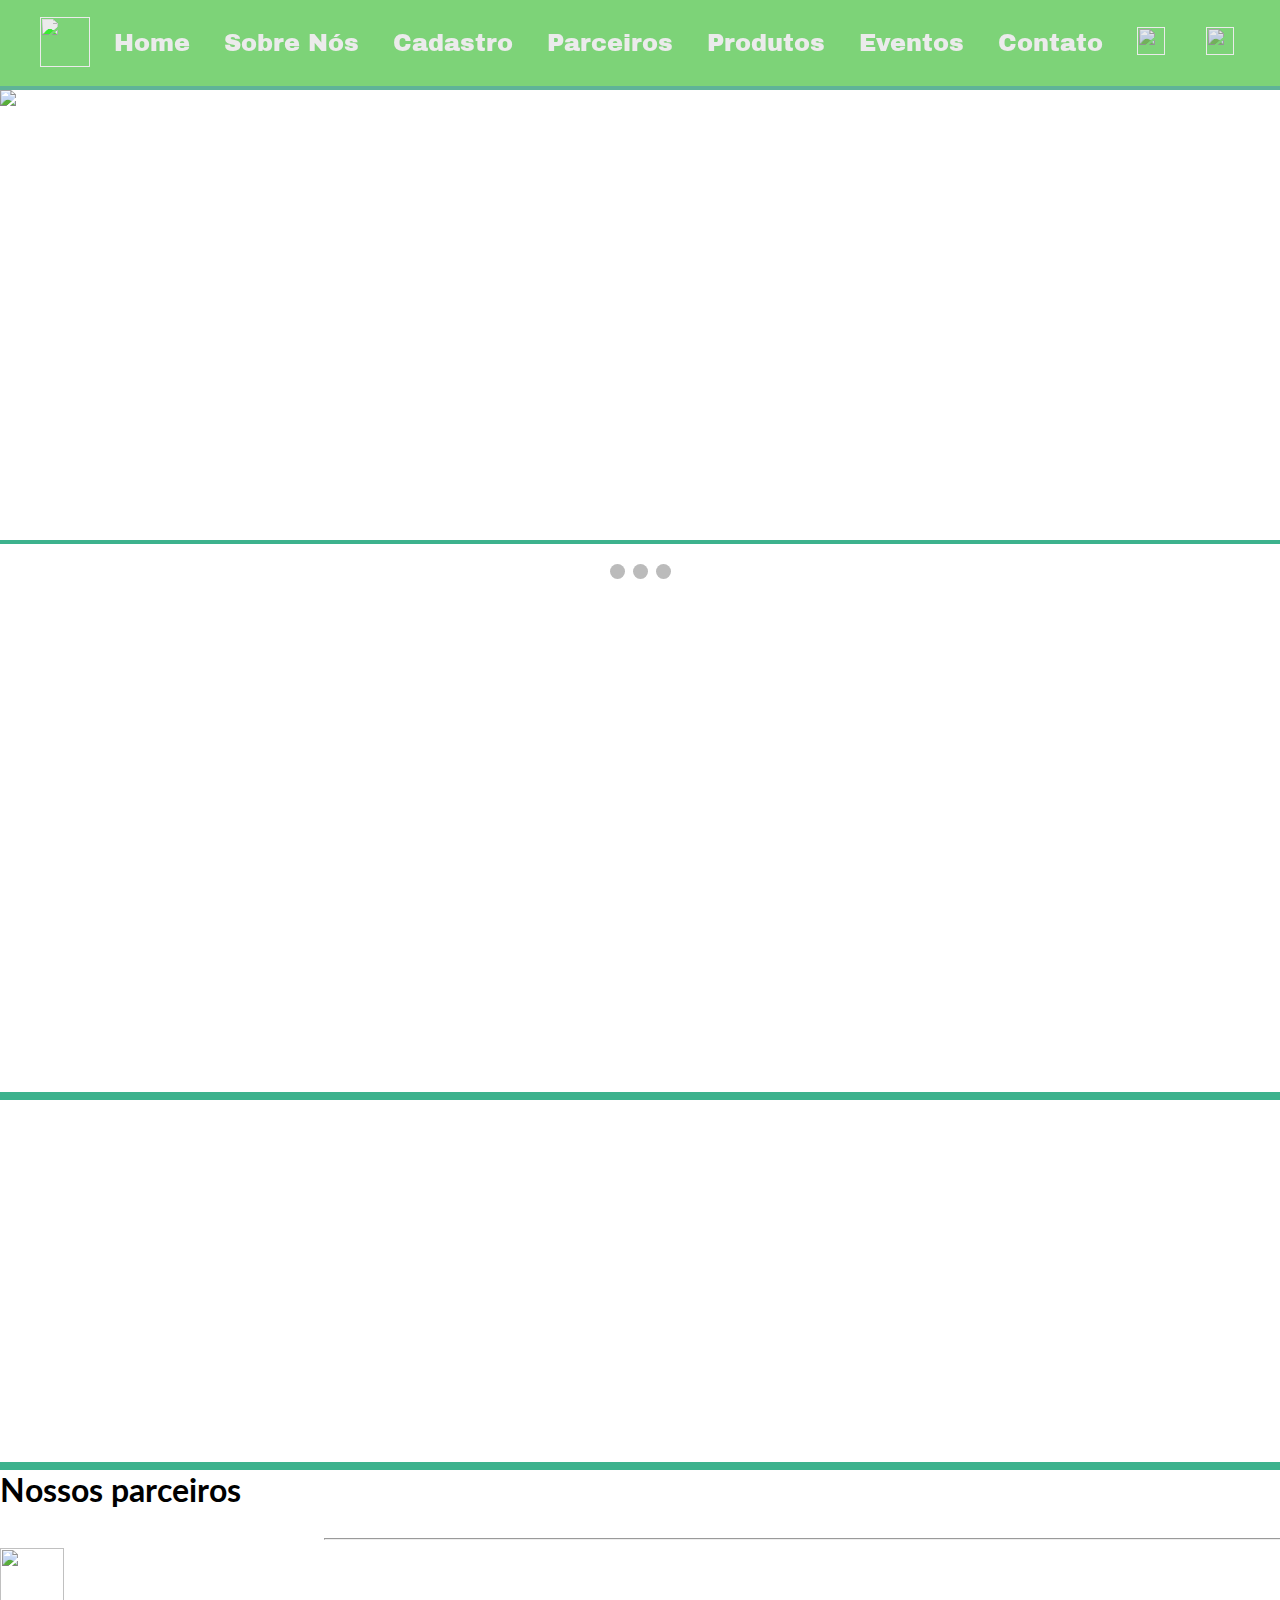
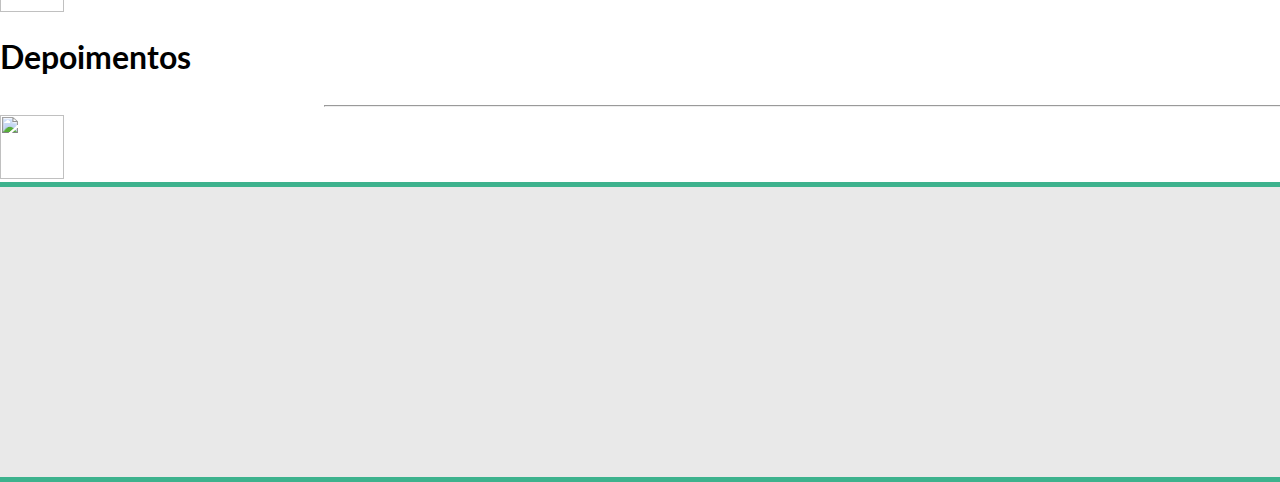
==== index.html @ c06edbe2 "pagina responsiva" ====
<!DOCTYPE html>
<html lang="pt-br">
<head>
    <meta charset="UTF-8">
    <meta name="viewport" content="width=device-width, initial-scale=1.0">
    <title>Pequenos Guerreiros</title>
    <link rel="preconnect" href="https://fonts.googleapis.com">
    <link rel="preconnect" href="https://fonts.gstatic.com" crossorigin>
    <link href="https://fonts.googleapis.com/css2?family=Archivo+Black&display=swap" rel="stylesheet">
    <link rel="stylesheet" href="style.css">
    <link rel="shortcut icon" href="https://www.pequenosguerreiros.org.br/wp/wp-content/uploads/2021/11/cropped-logo-32x32.png" type="image/x-icon">
    <link rel="preconnect" href="https://fonts.googleapis.com">
    <link rel="preconnect" href="https://fonts.gstatic.com" crossorigin>
    <link href="https://fonts.googleapis.com/css2?family=Lato:ital,wght@0,100;0,300;0,400;0,700;0,900;1,100;1,300;1,400;1,700;1,900&display=swap" rel="stylesheet">

  </head>

    <!-- Inicio da pagina -->

<body>
    <nav>
       <ul>
          <li class="animate"><img src="https://www.pequenosguerreiros.org.br/wp/wp-content/uploads/2021/11/cropped-logo-32x32.png" alt="" width="50px" height="50px" style="filter: contrast(3);"></li>
          <li class="animate"><a href="twitter.com">Home</a></li>
          <li class="animate"><a href="google.com">Sobre Nós</a></li>
          <li class="animate"><a href="youtube.com">Cadastro</a></li>  
          <li class="animate"><a href="twitter.com">Parceiros</a></li>
          <li class="animate"><a href="youtube.com">Produtos</a></li>  
          <li class="animate"><a href="twitter.com">Eventos</a></li>
          <li class="animate"><a href="google.com">Contato</a></li>
          <li class="animate"><a href=""><img src="https://png.pngtree.com/element_our/md/20180509/md_5af2d4cabfdf2.jpg" alt="" width="28px" height="28px"></a></li>
          <li class="animate"><a href=""><img src="https://png.pngtree.com/element_our/md/20180509/md_5af2d4cabfdf2.jpg" alt="" width="28px" height="28px"></a></li>
        </ul>
    </nav>
    
    <div class="slideshow-container">

        <!-- Full-width images with number and caption text -->
        <div class="mySlides fade">
          <img src="https://www.pequenosguerreiros.org.br/wp/wp-content/uploads/elementor/thumbs/Pequenos-Guerreiros-544-scaled-e1637173230849-pg7j02kjxdzsqv8o6cg7y6xn9svk7m0reyuo840esw.jpg" style="width:100%">
        </div>
      
        <div class="mySlides fade">
          <img src="https://www.pequenosguerreiros.org.br/wp/wp-content/uploads/elementor/thumbs/PEQUENOS-GUERREIROS-2-1-scaled-e1637173103689-pg7iwr71tfgdse22jeulnj23tv7y21uumk009yxer4.jpg" style="width:100%">
        </div>
      
        <div class="mySlides fade">
          <img src="https://www.pequenosguerreiros.org.br/wp/wp-content/uploads/elementor/thumbs/Pequenos-Guerreiros-9-scaled-e1637172892678-pg7ir8v3rdwvqo25pj4bjf3uhkdhxwzhjack0l3h80.jpg" style="width:100%">
        </div>
      
        <!-- Next and previous buttons -->
        <a class="prev" onclick="plusSlides(-1)">&#10094;</a>
        <a class="next" onclick="plusSlides(1)">&#10095;</a>

      </div>
      <br>
      
      <!-- The dots/circles -->
      <div style="text-align:center">
        <span class="dot" onclick="currentSlide(1)"></span>
        <span class="dot" onclick="currentSlide(2)"></span>
        <span class="dot" onclick="currentSlide(3)"></span>
      </div>

      <div class="container">

        <div class="item1 animate">
          <img src="https://www.pequenosguerreiros.org.br/wp/wp-content/uploads/elementor/thumbs/zyro-image-1-pfq1inclos3fdawx0a4psyihq6px1iy9tdx83juwx8.png">
        </div>

        <div class="item2 animate">
          <hr>
            <h1>Sobre nós</h1>
          <hr>
          <p>
            “Começamos em 2014 com 5 crianças em tratamento de quimioterapia, realizando passeios, visitas, aniversários e 
            outras atividades. Com isso, acreditamos que pequenos gestos de gentileza podem mudar a vida de alguém, nosso combustível 
            é a alegria de nossos pequenos! 
          </p>
          <p>
            Hoje, atendemos mais de 80 crianças de Uberlândia e região, entre tratamento de quimioterapia, 
            diagnóstico de doenças raras e cuidados paliativos.“
          </p>
          <p class="titulo">ADRIANA GUERRA – FUNDADORA DOS PEQUENOS GUERREIROS</p>
          <div class="container">
              <a class="botao" href="">Conheça Mais</a>
          </div>
        </div>
      </div>

      <div class="imgInfo">
        <div class="info1 animate">
          <img src="images/hourglass-end.png">
          <h1>Desde</h1>
          <h2 style="color: #168fd8; font-size: 35px;">2017</h2>
        </div>
        <div class="info2 animate">
          <img src="images/family-pants.png">
          <h1>Famílias impactadas</h1>
          <h2 style="color: #168fd8; font-size: 35px;">118</h2>
        </div>
        <div class="info3 animate">
          <img src="images/handshake.png">
          <h1>Parceiros</h1>
          <h2 style="color: #168fd8; font-size: 35px;">20</h2>
        </div>
      </div>

      <div class="nossosParceiros">
        <h1>Nossos parceiros</h1>
        <hr>
        <img src="https://www.pequenosguerreiros.org.br/wp/wp-content/uploads/2021/11/cropped-logo.png" width="64px" height="64px">
        <!-- precisa de um carrossel com as imagens dos parceiros aqui-->
      </div>

      <div class="Depoimentos">
        <h1>Depoimentos</h1>
        <hr>
        <img src="https://www.pequenosguerreiros.org.br/wp/wp-content/uploads/2021/11/cropped-logo.png" width="64px" height="64px">
        <!-- tambem precisa de um carrossel aqui, com os depoimentos-->
      </div>

      <div id="containerrodape">


        <div class="paginas animate">
          <h3>PAGINAS</h3>
          <p>Home</p>
          <p>Sobre Nós</p>
          <P>Cadastro</P>
          <p>Parceiros</p>
          <p>Eventos</p>
          <p>Contato</p>
        </div>

        <div class="endereco animate">
          <h3>ENDEREÇO</h3>
          <iframe class="maps animate" loading="lazy" src="https://maps.google.com/maps?q=Avenida%20Vasconcelos%20Costa%2C%201500%20-%20Daniel%20Fonseca%2C%20Uberl%C3%A2ndia%20-%20MG%2C%20Brasil&amp;t=m&amp;z=15&amp;output=embed&amp;iwloc=near" title="Avenida Vasconcelos Costa, 1500 - Daniel Fonseca, Uberlândia - MG, Brasil" aria-label="Avenida Vasconcelos Costa, 1500 - Daniel Fonseca, Uberlândia - MG, Brasil" data-origwidth="" data-origheight="" style="width: 800px;" height="150px;"></iframe>
          <p class="endereco">Avenida Vasconcelos Costa, Daniel Fonseca, 1500 - Uberlândia - MG, Brasil</p>
        </div>


        <div class="contato animate">
          <h3>ENTRE EM CONTATO</h3>
          <p>(34) 9 99164-8010</p>
          <P>Pequenos Guerreiros</P>
          <p>@pequenosguerreirosoficial</p>
        </div>




      </div>




      <script src="java.js"></script>

</body>
</html>
---- style.css ----
:root {
  --cor-verde1: #48c39d;
  --cor-verde2: #3db28d;
  --cor-azul: #168fd8;

}

@keyframes animacao{

  from{
    opacity: 0;
    transform: translateY(30px);
  } 
  to{
    opacity: 1;
    transform: translateY(0);
  }

}

body{
    margin: 0;
    padding: 0;
    background-color: #fff;
    font-family: 'Lato', sans-serif;
    overflow-x: hidden;
}

/* -- NAVBAR -- */
ul {
    list-style-type: none;
    margin: 0;
    background-color: #67de61;
    filter: brightness(90%);
    opacity: 0.8;
    position: fixed;
    top: 0;
    left: 0;
    width: 100vw;
    z-index: 2;
    height: 90px;  
    display: flex;
    align-items: center;
    border-bottom: 4px solid var(--cor-verde2);
  }
  
  li a { 
    color: white;
    text-align: center;
    margin: 19px 5px;
    padding: 12px 12px;
    text-decoration: none;
    border-radius: 12px;
    font-size: x-large;
    font-family: "Archivo Black", sans-serif;
    transition: transform 0.2s, background-color 0.2s;
  }

  li img{
    margin-right: 7px;
  }
  
  /* muda a cor ao sobrepor o mouse */
  li a:hover {
    transform: scale(0.95);
    border-radius: 12px;
    background-color: var(--cor-azul);
  }

  * {box-sizing:border-box}

/* -- CARROSSEL -- */
.slideshow-container{
  max-width: 100%;
  width: 100%; 
  height: 2cm;
  position: relative;
  margin-top: 90px;
  z-index: 0;
  overflow: hidden;
  border-bottom: 4px solid var(--cor-verde2);
}

.slideshow-container img{
  width: 100%;
  height: auto;
  object-fit: cover;
  object-position: center;
}

/* Esconder imagens por default */
.mySlides {
  display: none;
}

/* botões do carrossel */
.prev, .next {
  cursor: pointer;
  position: absolute;
  top: 50%;
  width: auto;
  margin-top: -22px;
  padding: 16px;
  color: white;
  font-weight: bold;
  font-size: 18px;
  transition: 0.6s ease;
  border-radius: 0 3px 3px 0;
  user-select: none;
}

/* posicionar o botão next */
.next {
  right: 0;
  border-radius: 3px 0 0 3px;
}

/* On hover, add a black background color with a little bit see-through */
.prev:hover, .next:hover {
  background-color: rgba(0,0,0,0.8);
}

/* The dots/bullets/indicators */
.dot {
  cursor: pointer;
  height: 15px;
  width: 15px;
  margin: 0 2px;
  background-color: #bbb;
  border-radius: 50%;
  display: inline-block;
  transition: background-color 0.6s ease;
}

.active, .dot:hover {
  background-color: #717171;
}

/* Fading animation */
.fade {
  animation-name: fade;
  animation-duration: 1.5s;
}

@keyframes fade {
  from {position: 0;}
  to {position: 100px}
}

/* -- SEÇÃO SOBRE NÓS -- */

.container{
  display: flex;
  flex-direction: row;
  justify-content: space-around;
  align-items: center;
  max-width: 95%;
  margin: auto;
}

.container div{
  margin-top: 1em;
}

.item1{
  width: 20em;
  opacity: 0;
}

.item2{
  width: 40em;
  opacity: 0;
}

.container h1{
  font-weight: 900;
  text-align: center;
  font-size: 2em;
  color: var(--cor-azul);
  margin: 0em;
}

.container p{
  font-size: 1.2em;
  font-weight: 370;
  font-style: italic;
  text-align: center;
  word-spacing: 0.2em;
  margin: 0.2em;
  margin-top: 0.4em;
}

/* titulo da adriana - nesse exemplo ele só muda o ultimo p dentro de cada container class */

.container p:last-of-type{
  font-size: 1em;
  padding: 1.5em;
  color: var(--cor-azul);
  opacity: 0.8;
  font-weight: 600;
}

.botao {
  display: flex;
  flex-grow: 0;
  justify-content: center;
  align-items: center;
  background-color: var(--cor-azul);
  border-radius: 1em;
  width: 12em;
  height: 3em;
  text-decoration: none;
  color: #fff;
  font-family: 'Lato', sans-serif;
  font-size: 1em;
  transition: transform 0.2s, background-color 0.2s;
}

.botao:hover {
  transform: translateY(-0.5em);
  background-color: var(--cor-verde1);

}


.imgSejaVida{
  float: left;
}

.sobreNos h1{
  margin-left: 1134px;
}

.sobreNos hr{
  width: 846px;
}

.imgInfo{
  width: 100%;
  height: 10cm;
  background-image: url(https://www.pequenosguerreiros.org.br/wp/wp-content/uploads/2021/11/contador.jpeg-1-scaled-e1637172075578.jpg);
  background-position-y: 20%;
  background-repeat: no-repeat;
  background-size: cover;
  background-blend-mode: multiply;
  margin-top: 3cm;
  position: relative;
  border-top: 8px solid var(--cor-verde2);
  border-bottom: 8px solid var(--cor-verde2);
  display: flex;
  float: right;
  justify-content: space-around;
  align-items: center;
}

.imgInfo::before {
  content: "";
  position: absolute;
  top: 0;
  left: 0;
  width: 100%;
  height: 100%;
  background: rgba(255, 255, 255, 0.521); /* Cor e opacidade da sobreposição */
  z-index: 0;
}

.info1{
  z-index: 1;
  text-align: center;
  color: var(--cor-verde2);
  opacity: 0;
  font-size: 20px;
}

.info1 img{
  width: 48px;
  height: 48px;
  position: relative;
  z-index: 1;
  filter: brightness(1.0) saturate(1.0);
  clip-path: inset(0 0 0 0);
  transform: translate(0%, 0%);
  top: auto;
  left: auto;
}

.info2{
  z-index: 1;
  text-align: center;
  color: var(--cor-verde2);
  opacity: 0;
  font-size: 20px;
}

.info2 img{
  width: 48px;
  height: 48px;
  position: relative;
  z-index: 1;
  filter: brightness(1.0) saturate(1.0);
  clip-path: inset(0 0 0 0);
  transform: translate(0%, 0%);
  top: auto;
  left: auto;
}

.info3{
  z-index: 1;
  text-align: center;
  color: var(--cor-verde2);
  opacity: 0;
  font-size: 20px;
}

.info3 img{
  width: 48px;
  height: 48px;
  position: relative;
  z-index: 1;
  filter: brightness(1.0) saturate(1.0);
  clip-path: inset(0 0 0 0);
  transform: translate(0%, 0%);
  top: auto;
  left: auto;
}

.nossosParceiros hr{
  margin-left: 324px;
  width: 1124px;
  float: left;
}

.Depoimentos hr{
  margin-left: 324px;
  width: 1124px;
  float: left;
}

#containerrodape{
background-color: #e9e9e9;

width: 100%;
height: 300px;
border-width: 5px;
border-color: var(--cor-verde2);
border-style: solid;
border-left: black;
border-right: black;

display: flex;
flex-direction: row;
justify-content: space-around;
}

.paginas{
  padding: 10px, 24px;
  opacity: 0;
}

.endereco{
  opacity: 0;
}

.endereco h3{
  text-align: center;
  padding: 10px, 24px;
}

.maps{
  border-style: solid;
  border-color: #45a5e0;
  border-width: 2px;
  border-radius: 10px;
  opacity: 0;
}

.contato{
  padding: 10px, 24px;
  opacity: 0;
}

li.in-view{
  animation: animacao 1.5s forwards;
}

.item1.in-view{
  animation: animacao 2s forwards;
}

.item2.in-view{
  animation: animacao 2s forwards;
  animation-delay: 0.4s;
}

.info1.in-view{
  animation: animacao 2s forwards;
}

.info2.in-view{
  animation: animacao 2s forwards;
  animation-delay: 0.4s;
}

.info3.in-view{
  animation: animacao 2s forwards;
  animation-delay: 0.8s;
}

.paginas.in-view{
  animation: animacao 2s forwards;
}

.endereco.in-view{
  animation: animacao 2s forwards;
  animation-delay: 0.4s;
}

.maps.in-view{
  animation: animacao 2s forwards;
  animation-delay: 0.8s;
}

.contato.in-view{
  animation: animacao 2s forwards;
  animation-delay: 1.2s;
}

@media (min-width: 336px){
  .slideshow-container{
    height: 3cm;
  }
}

@media (min-width: 576px){
  .slideshow-container{
    height: 5cm;
  }
}

@media(min-width: 768px){
  .slideshow-container{
    height: 8cm;
  }
}

@media(min-width: 992px){
  .slideshow-container{
    height: 10cm;
  }
}

@media(min-width: 1200px){
  .slideshow-container{
    height: 12cm;
  }
}

@media (min-width: 1400px){
  ul{
    height: 95px;
  }

  li a{
    margin: 19px 7px;
    padding: 12px 12px;
    font-size: x-large;
  }

  .slideshow-container{
    margin-top: 95px;
    height: 14cm;
  }
}
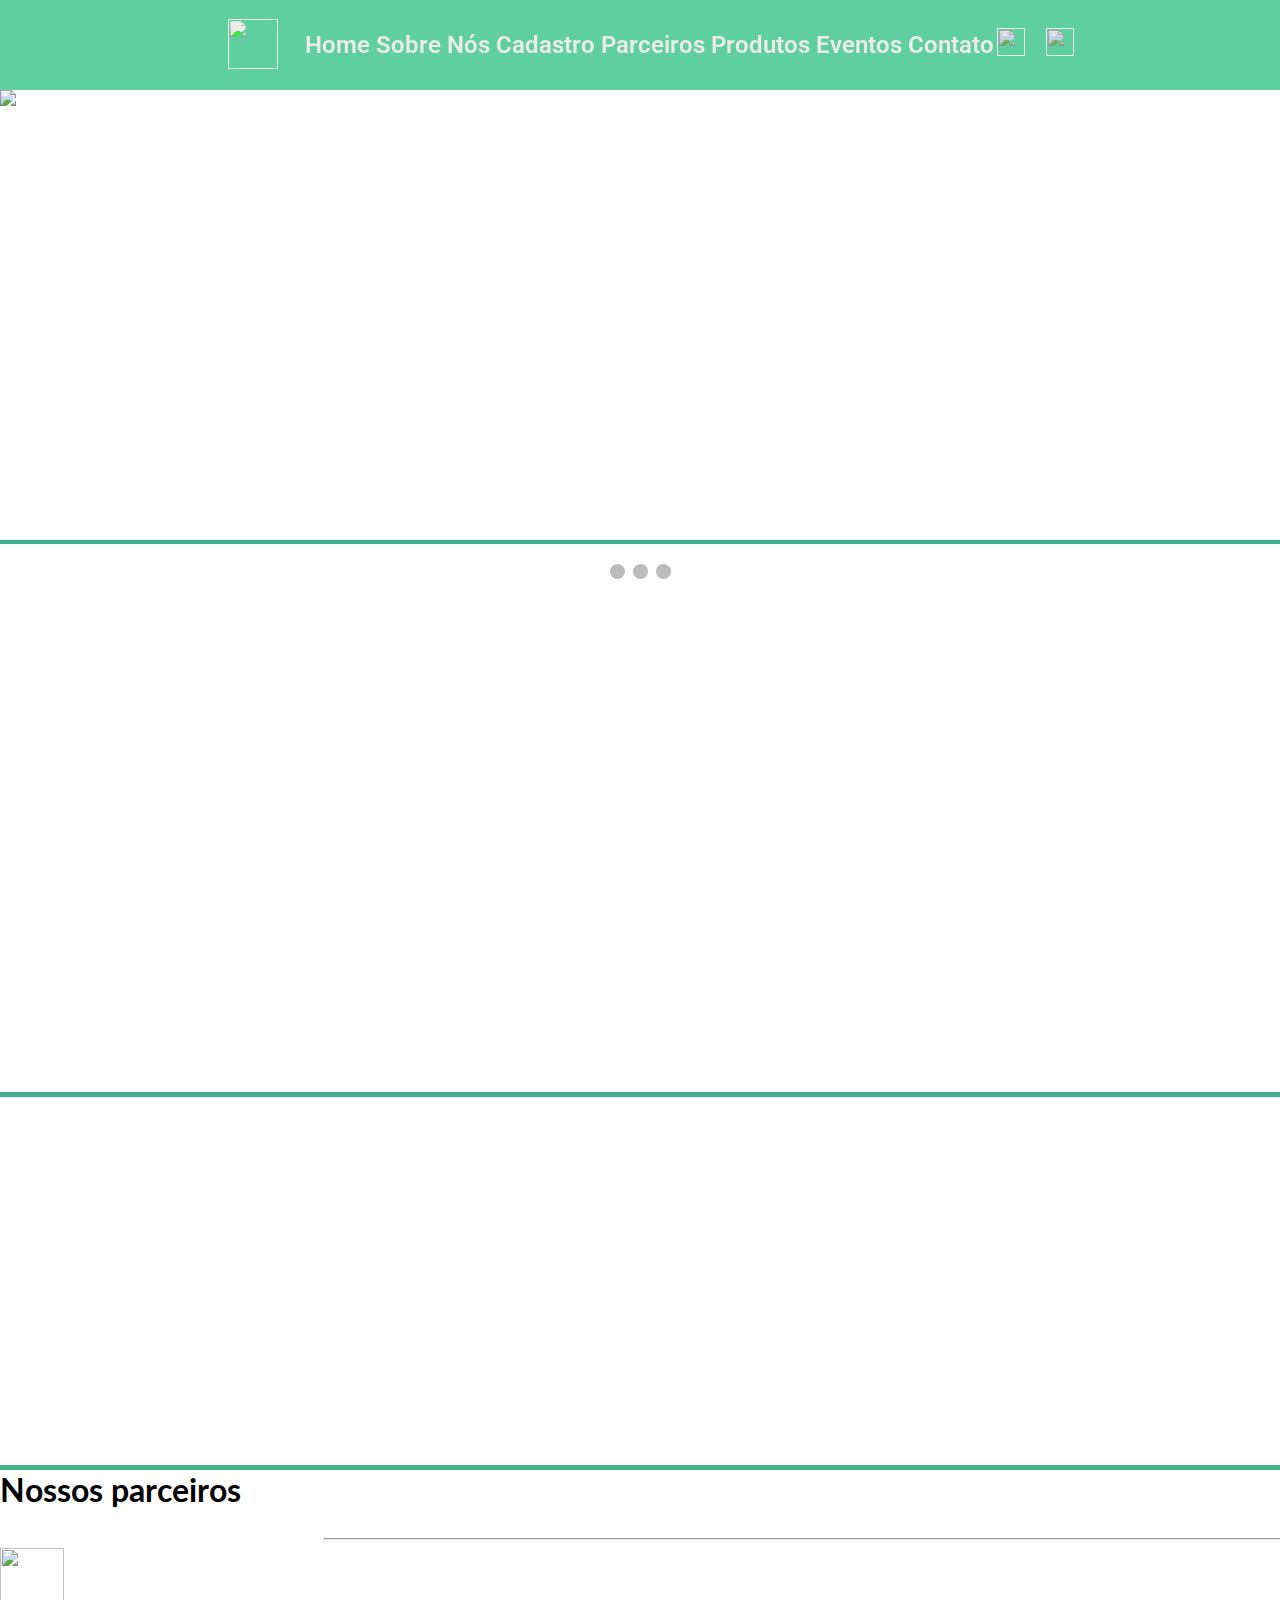
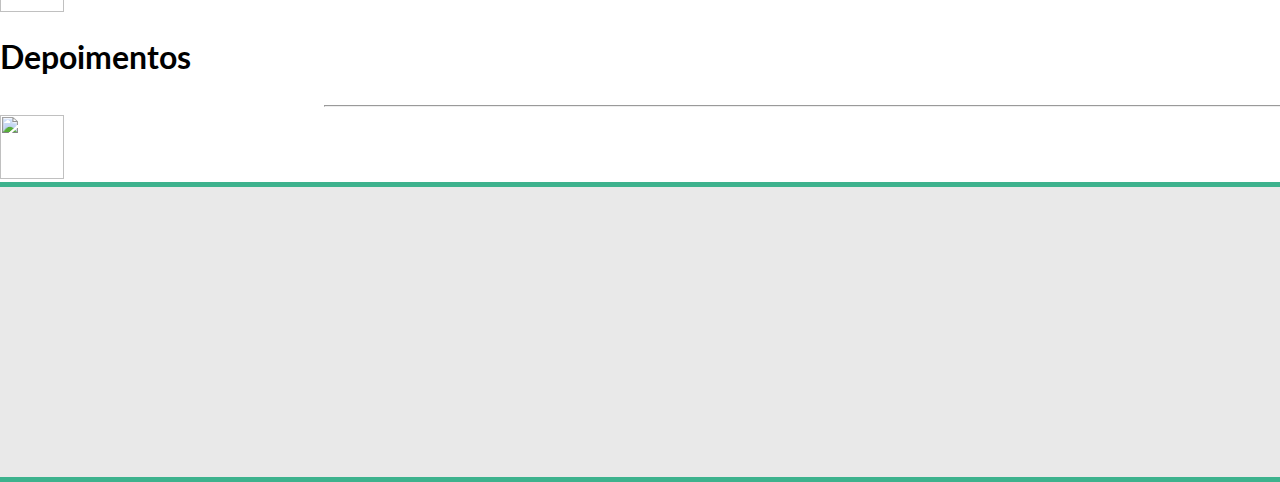
==== commit f9f5de66: "Att na navbar" ====
--- a/index.html
+++ b/index.html
@@ -4,15 +4,17 @@
     <meta charset="UTF-8">
     <meta name="viewport" content="width=device-width, initial-scale=1.0">
     <title>Pequenos Guerreiros</title>
-    <link rel="preconnect" href="https://fonts.googleapis.com">
-    <link rel="preconnect" href="https://fonts.gstatic.com" crossorigin>
-    <link href="https://fonts.googleapis.com/css2?family=Archivo+Black&display=swap" rel="stylesheet">
     <link rel="stylesheet" href="style.css">
     <link rel="shortcut icon" href="https://www.pequenosguerreiros.org.br/wp/wp-content/uploads/2021/11/cropped-logo-32x32.png" type="image/x-icon">
     <link rel="preconnect" href="https://fonts.googleapis.com">
     <link rel="preconnect" href="https://fonts.gstatic.com" crossorigin>
     <link href="https://fonts.googleapis.com/css2?family=Lato:ital,wght@0,100;0,300;0,400;0,700;0,900;1,100;1,300;1,400;1,700;1,900&display=swap" rel="stylesheet">
-
+    <link rel="preconnect" href="https://fonts.googleapis.com">
+    <link rel="preconnect" href="https://fonts.gstatic.com" crossorigin>
+    <link href="https://fonts.googleapis.com/css2?family=Quicksand:wght@300..700&family=Roboto:ital,wght@0,100;0,300;0,400;0,500;0,700;0,900;1,100;1,300;1,400;1,500;1,700;1,900&display=swap" rel="stylesheet">
+    <link rel="preconnect" href="https://fonts.googleapis.com">
+    <link rel="preconnect" href="https://fonts.gstatic.com" crossorigin>
+    <link href="https://fonts.googleapis.com/css2?family=Allerta+Stencil&family=Quicksand:wght@300..700&family=Roboto:ital,wght@0,100;0,300;0,400;0,500;0,700;0,900;1,100;1,300;1,400;1,500;1,700;1,900&display=swap" rel="stylesheet">
   </head>
 
     <!-- Inicio da pagina -->
@@ -20,14 +22,30 @@
 <body>
     <nav>
        <ul>
+        <div>
           <li class="animate"><img src="https://www.pequenosguerreiros.org.br/wp/wp-content/uploads/2021/11/cropped-logo-32x32.png" alt="" width="50px" height="50px" style="filter: contrast(3);"></li>
-          <li class="animate"><a href="twitter.com">Home</a></li>
-          <li class="animate"><a href="google.com">Sobre Nós</a></li>
-          <li class="animate"><a href="youtube.com">Cadastro</a></li>  
-          <li class="animate"><a href="twitter.com">Parceiros</a></li>
-          <li class="animate"><a href="youtube.com">Produtos</a></li>  
-          <li class="animate"><a href="twitter.com">Eventos</a></li>
-          <li class="animate"><a href="google.com">Contato</a></li>
+        </div>
+        <div>
+          <li class="animate"><a href="#!">Home</a></li>
+        </div>
+        <div>
+          <li class="animate"><a href="#!">Sobre Nós</a></li>
+        </div>
+        <div>
+          <li class="animate"><a href="#!">Cadastro</a></li>  
+        </div>
+        <div>
+          <li class="animate"><a href="#!">Parceiros</a></li>
+        </div>
+        <div>
+          <li class="animate"><a href="#!">Produtos</a></li> 
+        </div>
+        <div>
+          <li class="animate"><a href="#!">Eventos</a></li>
+        </div>
+        <div>
+          <li class="animate"><a href="#!">Contato</a></li>
+        </div>
           <li class="animate"><a href=""><img src="https://png.pngtree.com/element_our/md/20180509/md_5af2d4cabfdf2.jpg" alt="" width="28px" height="28px"></a></li>
           <li class="animate"><a href=""><img src="https://png.pngtree.com/element_our/md/20180509/md_5af2d4cabfdf2.jpg" alt="" width="28px" height="28px"></a></li>
         </ul>
@@ -47,6 +65,8 @@
         <div class="mySlides fade">
           <img src="https://www.pequenosguerreiros.org.br/wp/wp-content/uploads/elementor/thumbs/Pequenos-Guerreiros-9-scaled-e1637172892678-pg7ir8v3rdwvqo25pj4bjf3uhkdhxwzhjack0l3h80.jpg" style="width:100%">
         </div>
+
+        <h1 class="pg animate">Pequenos <br> Guerreiros</h1>
       
         <!-- Next and previous buttons -->
         <a class="prev" onclick="plusSlides(-1)">&#10094;</a>
--- a/style.css
+++ b/style.css
@@ -2,6 +2,7 @@
 :root {
   --cor-verde1: #48c39d;
   --cor-verde2: #3db28d;
+  --cor-verde3: #3dda96;
   --cor-azul: #168fd8;
 
 }
@@ -31,7 +32,7 @@
 ul {
     list-style-type: none;
     margin: 0;
-    background-color: #67de61;
+    background-color: var(--cor-verde3);
     filter: brightness(90%);
     opacity: 0.8;
     position: fixed;
@@ -42,30 +43,34 @@
     height: 90px;  
     display: flex;
     align-items: center;
-    border-bottom: 4px solid var(--cor-verde2);
+    justify-content: center;
   }
   
+  ul div{
+    margin-left: 3px;
+    margin-right: 3px;
+  }
+
   li a { 
     color: white;
     text-align: center;
-    margin: 19px 5px;
-    padding: 12px 12px;
     text-decoration: none;
-    border-radius: 12px;
     font-size: x-large;
-    font-family: "Archivo Black", sans-serif;
-    transition: transform 0.2s, background-color 0.2s;
+    font-family: "Roboto", sans-serif;
+    font-weight: 600;
+    font-style: normal;
+    display: inline-block;
+    transition: transform 0.3s ease, color 0.2s;
   }
 
   li img{
-    margin-right: 7px;
+    margin-right: 21px;
   }
   
   /* muda a cor ao sobrepor o mouse */
   li a:hover {
-    transform: scale(0.95);
-    border-radius: 12px;
-    background-color: var(--cor-azul);
+    transform: scale(0.9);
+    color: var(--cor-azul);
   }
 
   * {box-sizing:border-box}
@@ -87,6 +92,22 @@
   height: auto;
   object-fit: cover;
   object-position: center;
+}
+
+.pg{
+  opacity: 0;
+  position: absolute;
+  top: 30%;
+  left: 10%;
+  transform: translate(-50%, -50%);
+  color: white;
+  font-size: 5em;
+  font-family: "Allerta Stencil", sans-serif;
+  font-weight: 400;
+  font-style: normal;
+  z-index: 1;
+  text-shadow: 2px 2px 4px rgba(0, 0, 0, 0.5);
+  text-align: center;
 }
 
 /* Esconder imagens por default */
@@ -246,8 +267,8 @@
   background-blend-mode: multiply;
   margin-top: 3cm;
   position: relative;
-  border-top: 8px solid var(--cor-verde2);
-  border-bottom: 8px solid var(--cor-verde2);
+  border-top: 5px solid var(--cor-verde2);
+  border-bottom: 5px solid var(--cor-verde2);
   display: flex;
   float: right;
   justify-content: space-around;
@@ -384,6 +405,11 @@
   animation: animacao 1.5s forwards;
 }
 
+.pg.in-view{
+  animation: animacao 2s forwards;
+  animation-delay: 0.6s;
+}
+
 .item1.in-view{
   animation: animacao 2s forwards;
 }
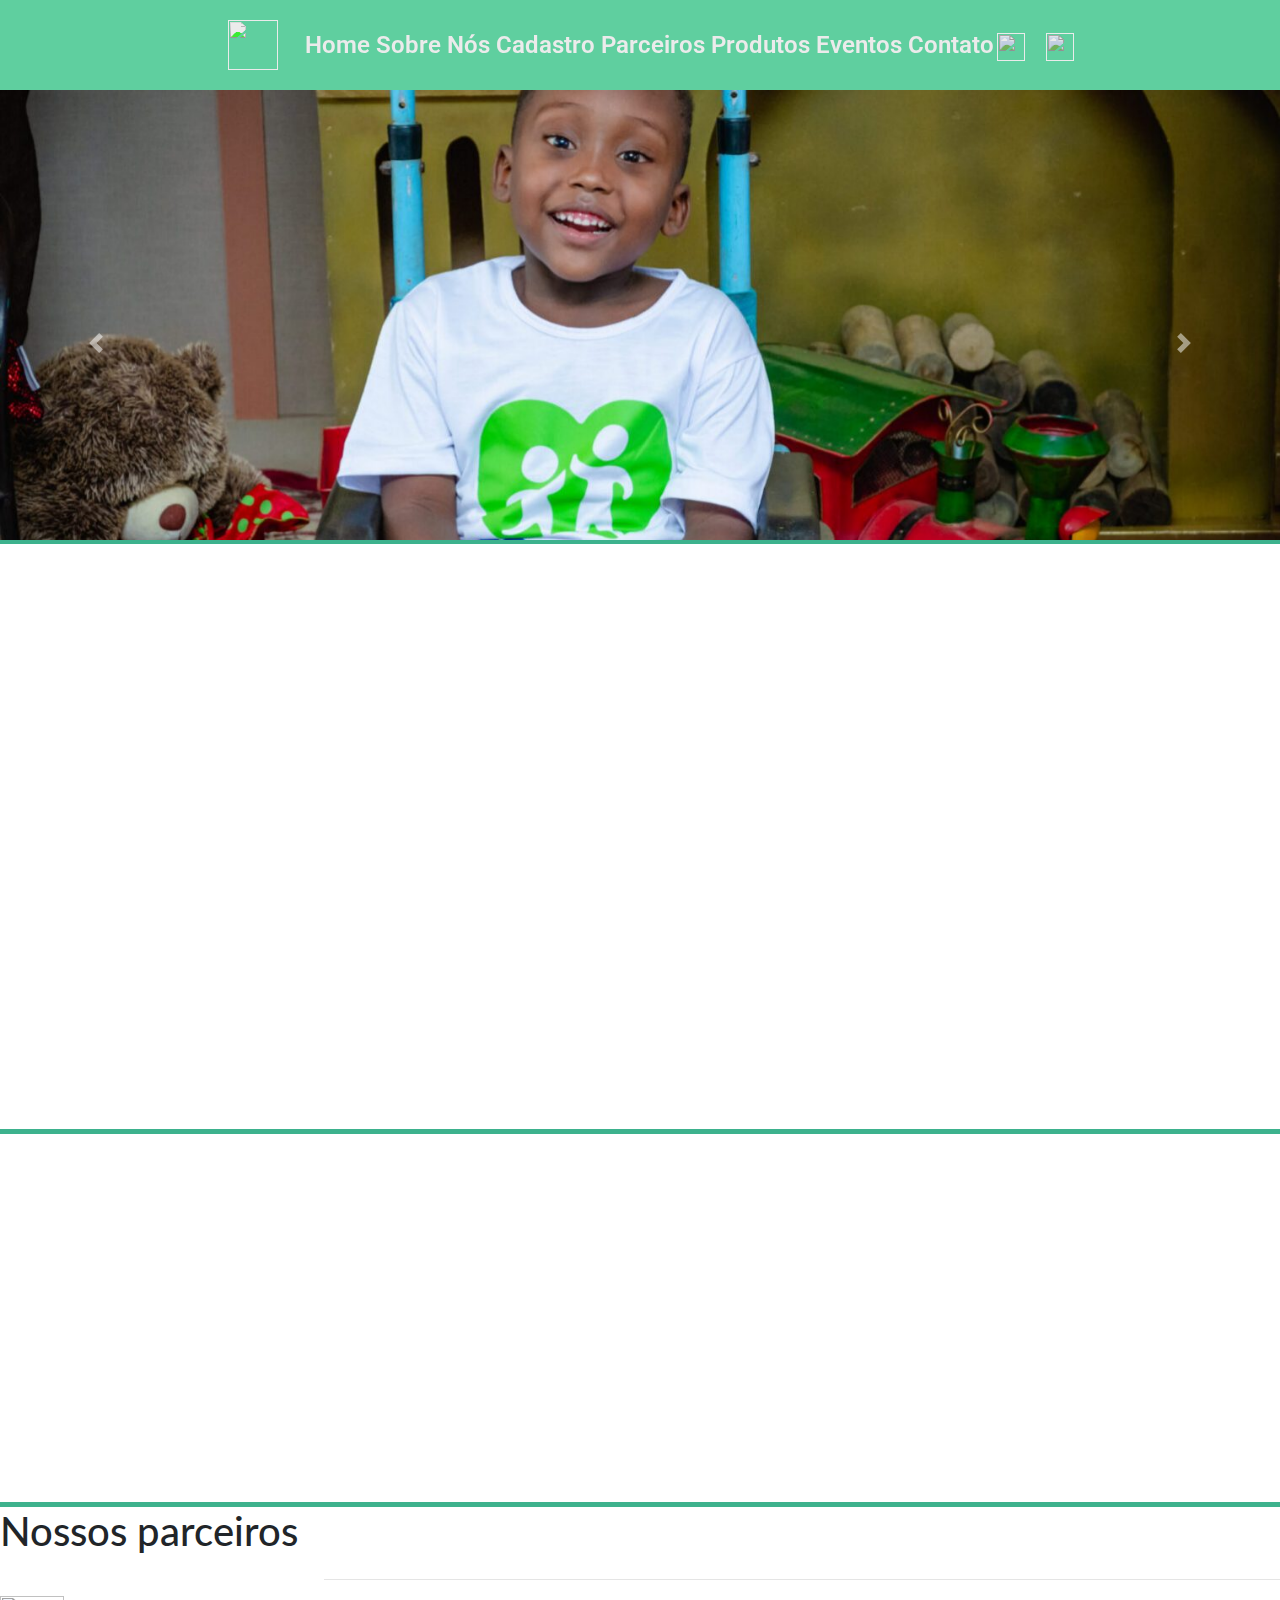
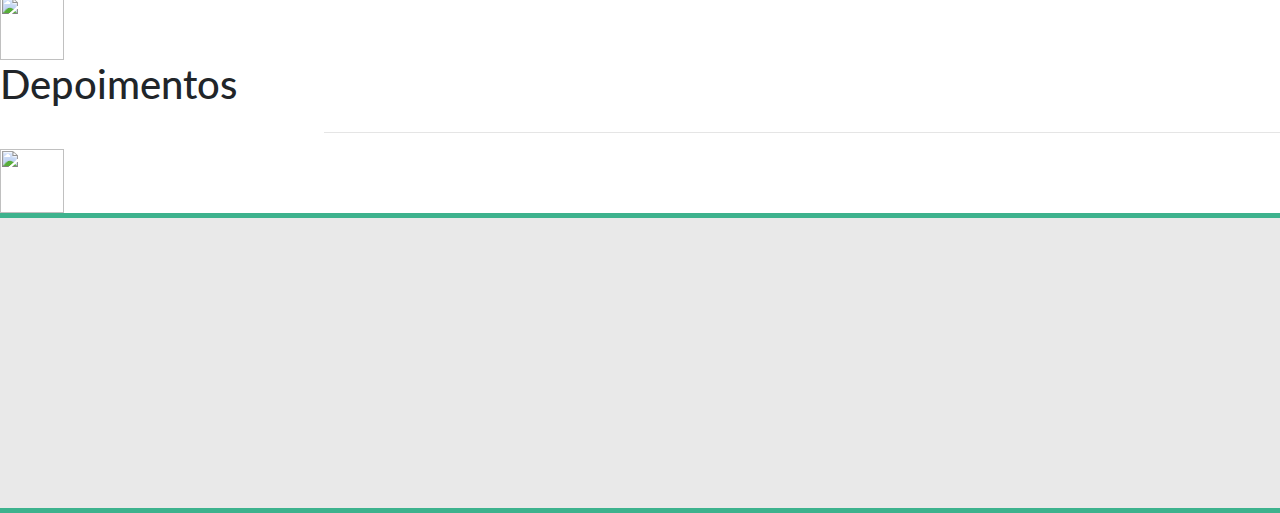
==== commit 7070e367: "carrossel funcionando" ====
--- a/index.html
+++ b/index.html
@@ -4,6 +4,7 @@
     <meta charset="UTF-8">
     <meta name="viewport" content="width=device-width, initial-scale=1.0">
     <title>Pequenos Guerreiros</title>
+    <link rel="stylesheet" href="https://cdn.jsdelivr.net/npm/bootstrap@4.0.0/dist/css/bootstrap.min.css" integrity="sha384-Gn5384xqQ1aoWXA+058RXPxPg6fy4IWvTNh0E263XmFcJlSAwiGgFAW/dAiS6JXm" crossorigin="anonymous">
     <link rel="stylesheet" href="style.css">
     <link rel="shortcut icon" href="https://www.pequenosguerreiros.org.br/wp/wp-content/uploads/2021/11/cropped-logo-32x32.png" type="image/x-icon">
     <link rel="preconnect" href="https://fonts.googleapis.com">
@@ -20,6 +21,7 @@
     <!-- Inicio da pagina -->
 
 <body>
+    <!--Navbar-->
     <nav>
        <ul>
         <div>
@@ -51,37 +53,40 @@
         </ul>
     </nav>
     
+    <!--Carrossel-->
     <div class="slideshow-container">
 
-        <!-- Full-width images with number and caption text -->
-        <div class="mySlides fade">
-          <img src="https://www.pequenosguerreiros.org.br/wp/wp-content/uploads/elementor/thumbs/Pequenos-Guerreiros-544-scaled-e1637173230849-pg7j02kjxdzsqv8o6cg7y6xn9svk7m0reyuo840esw.jpg" style="width:100%">
+      <div id="carouselExampleIndicators" class="carousel slide" data-ride="carousel">
+        <ol class="carousel-indicators">
+          <li data-target="#carouselExampleIndicators" data-slide-to="0" class="active"></li>
+          <li data-target="#carouselExampleIndicators" data-slide-to="1"></li>
+          <li data-target="#carouselExampleIndicators" data-slide-to="2"></li>
+        </ol>
+        <div class="carousel-inner">
+          <div class="carousel-item active">
+            <img class="d-block w-100" src="images/PEQUENOS-GUERREIROS-2-1-scaled-e1637173103689-pg7iwr71tfgdse22jeulnj23tv7y21uumk009yxer4.jpg" alt="First slide">
+          </div>
+          <div class="carousel-item">
+            <img class="d-block w-100" src="images/Pequenos-Guerreiros-5-1-scaled-e1637172600317-pg7ijme8brh5kj4u88h9bcd911ybiapv5jurvsefow.jpg" alt="Second slide">
+          </div>
+          <div class="carousel-item">
+            <img class="d-block w-100" src="images/Pequenos-Guerreiros-80-scaled-e1637173245621-pg7j0go4rwj3l0o6w0jmhldk6ky2f2kqgwmyf9fi7k.jpg" alt="Third slide">
+          </div>
         </div>
-      
-        <div class="mySlides fade">
-          <img src="https://www.pequenosguerreiros.org.br/wp/wp-content/uploads/elementor/thumbs/PEQUENOS-GUERREIROS-2-1-scaled-e1637173103689-pg7iwr71tfgdse22jeulnj23tv7y21uumk009yxer4.jpg" style="width:100%">
-        </div>
-      
-        <div class="mySlides fade">
-          <img src="https://www.pequenosguerreiros.org.br/wp/wp-content/uploads/elementor/thumbs/Pequenos-Guerreiros-9-scaled-e1637172892678-pg7ir8v3rdwvqo25pj4bjf3uhkdhxwzhjack0l3h80.jpg" style="width:100%">
-        </div>
-
+        <a class="carousel-control-prev" href="#carouselExampleIndicators" role="button" data-slide="prev">
+          <span class="carousel-control-prev-icon" aria-hidden="true"></span>
+          <span class="sr-only">Previous</span>
+        </a>
+        <a class="carousel-control-next" href="#carouselExampleIndicators" role="button" data-slide="next">
+          <span class="carousel-control-next-icon" aria-hidden="true"></span>
+          <span class="sr-only">Next</span>
+        </a>
+        
         <h1 class="pg animate">Pequenos <br> Guerreiros</h1>
-      
-        <!-- Next and previous buttons -->
-        <a class="prev" onclick="plusSlides(-1)">&#10094;</a>
-        <a class="next" onclick="plusSlides(1)">&#10095;</a>
-
+       </div>
+  
       </div>
-      <br>
-      
-      <!-- The dots/circles -->
-      <div style="text-align:center">
-        <span class="dot" onclick="currentSlide(1)"></span>
-        <span class="dot" onclick="currentSlide(2)"></span>
-        <span class="dot" onclick="currentSlide(3)"></span>
-      </div>
-
+      <!--Sobre nós-->
       <div class="container">
 
         <div class="item1 animate">
@@ -167,15 +172,11 @@
           <p>@pequenosguerreirosoficial</p>
         </div>
 
-
-
-
       </div>
 
-
-
-
-      <script src="java.js"></script>
-
+      <script src="https://code.jquery.com/jquery-3.2.1.slim.min.js" integrity="sha384-KJ3o2DKtIkvYIK3UENzmM7KCkRr/rE9/Qpg6aAZGJwFDMVNA/GpGFF93hXpG5KkN" crossorigin="anonymous"></script>
+      <script src="https://cdn.jsdelivr.net/npm/popper.js@1.12.9/dist/umd/popper.min.js" integrity="sha384-ApNbgh9B+Y1QKtv3Rn7W3mgPxhU9K/ScQsAP7hUibX39j7fakFPskvXusvfa0b4Q" crossorigin="anonymous"></script>
+      <script src="https://cdn.jsdelivr.net/npm/bootstrap@4.0.0/dist/js/bootstrap.min.js" integrity="sha384-JZR6Spejh4U02d8jOt6vLEHfe/JQGiRRSQQxSfFWpi1MquVdAyjUar5+76PVCmYl" crossorigin="anonymous"></script>
+      <script src="javascript/java.js"></script>
 </body>
 </html>
--- a/style.css
+++ b/style.css
@@ -71,6 +71,7 @@
   li a:hover {
     transform: scale(0.9);
     color: var(--cor-azul);
+    text-decoration: none;
   }
 
   * {box-sizing:border-box}
@@ -97,7 +98,7 @@
 .pg{
   opacity: 0;
   position: absolute;
-  top: 30%;
+  top: 35%;
   left: 10%;
   transform: translate(-50%, -50%);
   color: white;
@@ -108,65 +109,6 @@
   z-index: 1;
   text-shadow: 2px 2px 4px rgba(0, 0, 0, 0.5);
   text-align: center;
-}
-
-/* Esconder imagens por default */
-.mySlides {
-  display: none;
-}
-
-/* botões do carrossel */
-.prev, .next {
-  cursor: pointer;
-  position: absolute;
-  top: 50%;
-  width: auto;
-  margin-top: -22px;
-  padding: 16px;
-  color: white;
-  font-weight: bold;
-  font-size: 18px;
-  transition: 0.6s ease;
-  border-radius: 0 3px 3px 0;
-  user-select: none;
-}
-
-/* posicionar o botão next */
-.next {
-  right: 0;
-  border-radius: 3px 0 0 3px;
-}
-
-/* On hover, add a black background color with a little bit see-through */
-.prev:hover, .next:hover {
-  background-color: rgba(0,0,0,0.8);
-}
-
-/* The dots/bullets/indicators */
-.dot {
-  cursor: pointer;
-  height: 15px;
-  width: 15px;
-  margin: 0 2px;
-  background-color: #bbb;
-  border-radius: 50%;
-  display: inline-block;
-  transition: background-color 0.6s ease;
-}
-
-.active, .dot:hover {
-  background-color: #717171;
-}
-
-/* Fading animation */
-.fade {
-  animation-name: fade;
-  animation-duration: 1.5s;
-}
-
-@keyframes fade {
-  from {position: 0;}
-  to {position: 100px}
 }
 
 /* -- SEÇÃO SOBRE NÓS -- */
@@ -240,9 +182,10 @@
 
 .botao:hover {
   transform: translateY(-0.5em);
-  background-color: var(--cor-verde1);
-
-}
+  background-color: var(--cor-verde2);
+  color: white;
+  text-decoration: none;
+} 
 
 
 .imgSejaVida{
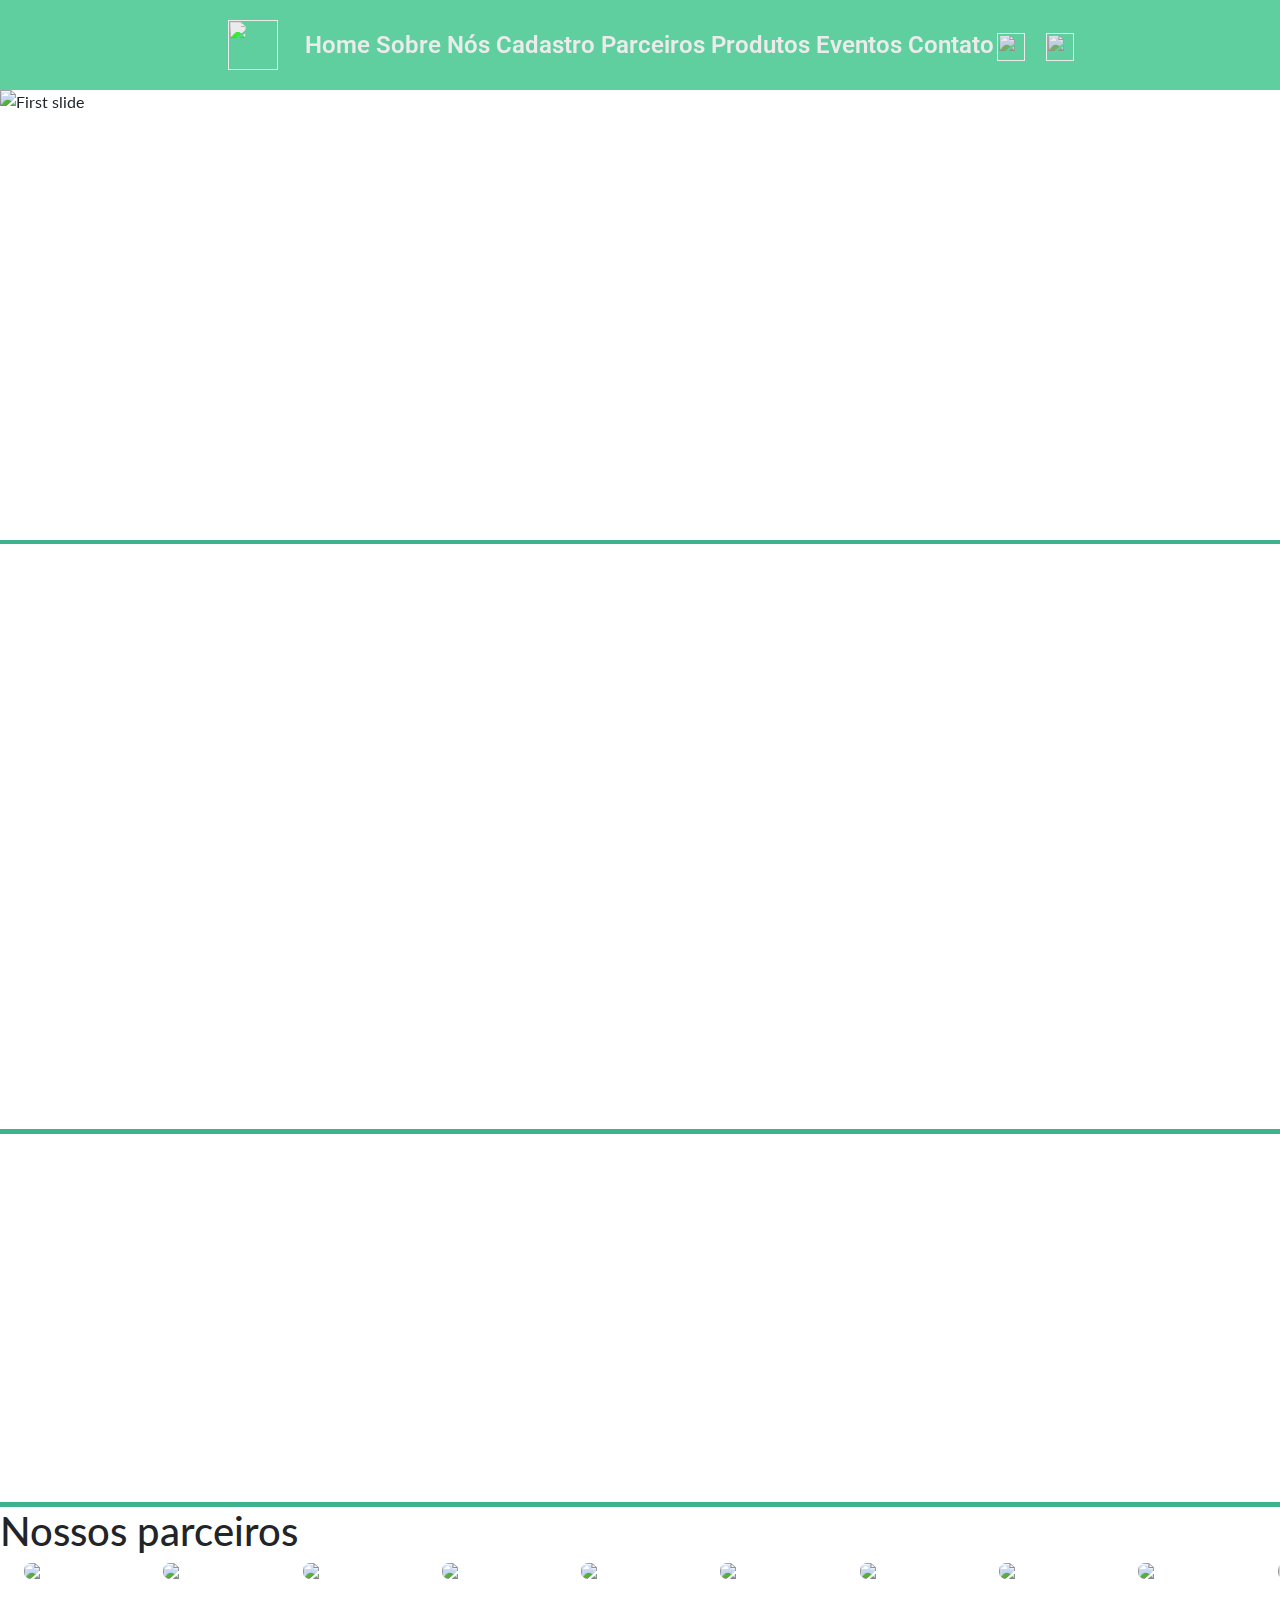
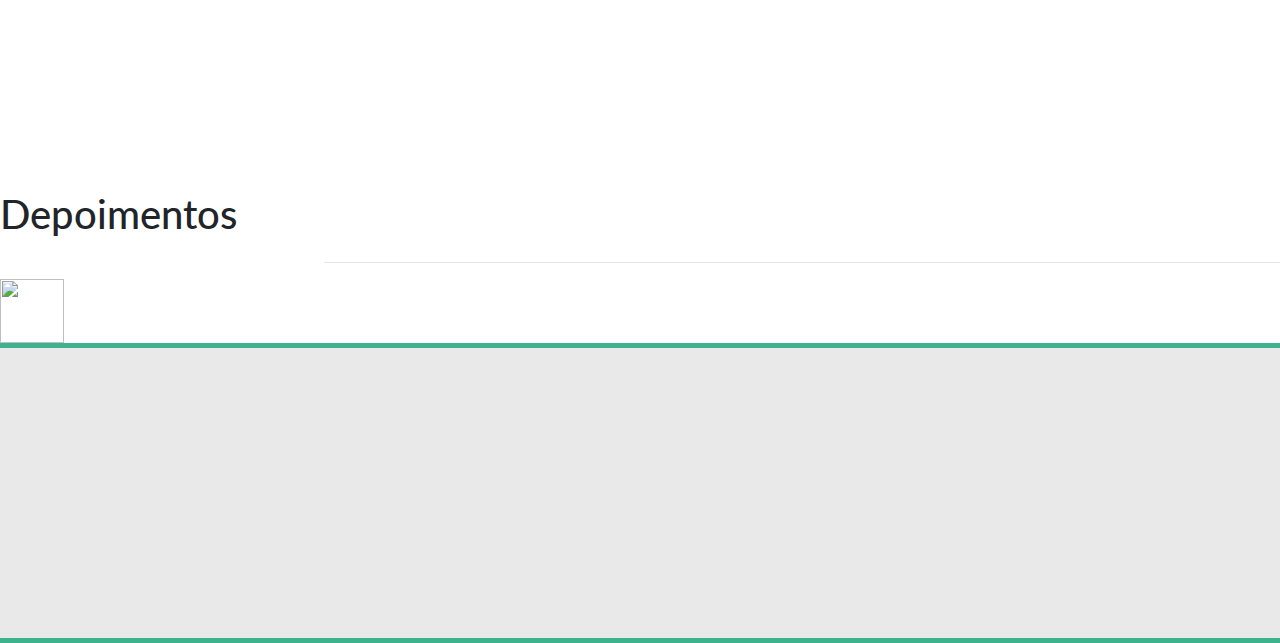
==== commit 0c803458: "slide funcionando em loop" ====
--- a/index.html
+++ b/index.html
@@ -64,13 +64,13 @@
         </ol>
         <div class="carousel-inner">
           <div class="carousel-item active">
-            <img class="d-block w-100" src="images/PEQUENOS-GUERREIROS-2-1-scaled-e1637173103689-pg7iwr71tfgdse22jeulnj23tv7y21uumk009yxer4.jpg" alt="First slide">
+            <img class="d-block w-100" src="images/slideshow/PEQUENOS-GUERREIROS-2-1-scaled-e1637173103689-pg7iwr71tfgdse22jeulnj23tv7y21uumk009yxer4.jpg" alt="First slide">
           </div>
           <div class="carousel-item">
-            <img class="d-block w-100" src="images/Pequenos-Guerreiros-5-1-scaled-e1637172600317-pg7ijme8brh5kj4u88h9bcd911ybiapv5jurvsefow.jpg" alt="Second slide">
+            <img class="d-block w-100" src="images/slideshow/Pequenos-Guerreiros-5-1-scaled-e1637172600317-pg7ijme8brh5kj4u88h9bcd911ybiapv5jurvsefow.jpg" alt="Second slide">
           </div>
           <div class="carousel-item">
-            <img class="d-block w-100" src="images/Pequenos-Guerreiros-80-scaled-e1637173245621-pg7j0go4rwj3l0o6w0jmhldk6ky2f2kqgwmyf9fi7k.jpg" alt="Third slide">
+            <img class="d-block w-100" src="images/slideshow/Pequenos-Guerreiros-80-scaled-e1637173245621-pg7j0go4rwj3l0o6w0jmhldk6ky2f2kqgwmyf9fi7k.jpg" alt="Third slide">
           </div>
         </div>
         <a class="carousel-control-prev" href="#carouselExampleIndicators" role="button" data-slide="prev">
@@ -115,17 +115,17 @@
 
       <div class="imgInfo">
         <div class="info1 animate">
-          <img src="images/hourglass-end.png">
+          <img src="images/icones/hourglass-end.png">
           <h1>Desde</h1>
           <h2 style="color: #168fd8; font-size: 35px;">2017</h2>
         </div>
         <div class="info2 animate">
-          <img src="images/family-pants.png">
+          <img src="images/icones/family-pants.png">
           <h1>Famílias impactadas</h1>
           <h2 style="color: #168fd8; font-size: 35px;">118</h2>
         </div>
         <div class="info3 animate">
-          <img src="images/handshake.png">
+          <img src="images/icones/handshake.png">
           <h1>Parceiros</h1>
           <h2 style="color: #168fd8; font-size: 35px;">20</h2>
         </div>
@@ -133,9 +133,39 @@
 
       <div class="nossosParceiros">
         <h1>Nossos parceiros</h1>
-        <hr>
-        <img src="https://www.pequenosguerreiros.org.br/wp/wp-content/uploads/2021/11/cropped-logo.png" width="64px" height="64px">
-        <!-- precisa de um carrossel com as imagens dos parceiros aqui-->
+        <div class="parceiros-content">
+          <div class="parceiros-track">
+          <img src="images/parceiros/36244214_183611518976849_253160795653799936_n-150x150.png">
+          <img src="images/parceiros/logo-a-150x150.png">
+          <img src="images/parceiros/logo-f-150x150.png">
+          <img src="images/parceiros/logooo12-150x150.png">
+          <img src="images/parceiros/logopan-150x150.png">
+          <img src="images/parceiros/Logotipo-azul-150x150.png">
+          <img src="images/parceiros/WhatsApp-Image-2021-11-08-at-16.36.18-150x150.jpeg">
+          <img src="images/parceiros/WhatsApp-Image-2021-11-08-at-16.36.181-150x150.jpeg">
+          <img src="images/parceiros/WhatsApp-Image-2021-11-08-at-16.36.19-150x150.jpeg">
+          <img src="images/parceiros/WhatsApp-Image-2021-11-08-at-16.36.22-150x150.jpeg">
+          <img src="images/parceiros/WhatsApp-Image-2021-11-08-at-16.36.221-150x150.jpeg">
+          <img src="images/parceiros/WhatsApp-Image-2021-11-09-at-18.50.04-150x150.jpeg">
+          <img src="images/parceiros/WhatsApp-Image-2021-11-09-at-18.50.051-150x150.jpeg">
+          <img src="images/parceiros/zyro-image-3-150x150.png">
+          <!--Repetindo as imagens para o slider infinito-->
+          <img src="images/parceiros/36244214_183611518976849_253160795653799936_n-150x150.png">
+          <img src="images/parceiros/logo-a-150x150.png">
+          <img src="images/parceiros/logo-f-150x150.png">
+          <img src="images/parceiros/logooo12-150x150.png">
+          <img src="images/parceiros/logopan-150x150.png">
+          <img src="images/parceiros/Logotipo-azul-150x150.png">
+          <img src="images/parceiros/WhatsApp-Image-2021-11-08-at-16.36.18-150x150.jpeg">
+          <img src="images/parceiros/WhatsApp-Image-2021-11-08-at-16.36.181-150x150.jpeg">
+          <img src="images/parceiros/WhatsApp-Image-2021-11-08-at-16.36.19-150x150.jpeg">
+          <img src="images/parceiros/WhatsApp-Image-2021-11-08-at-16.36.22-150x150.jpeg">
+          <img src="images/parceiros/WhatsApp-Image-2021-11-08-at-16.36.221-150x150.jpeg">
+          <img src="images/parceiros/WhatsApp-Image-2021-11-09-at-18.50.04-150x150.jpeg">
+          <img src="images/parceiros/WhatsApp-Image-2021-11-09-at-18.50.051-150x150.jpeg">
+          <img src="images/parceiros/zyro-image-3-150x150.png">
+          </div>
+        </div>
       </div>
 
       <div class="Depoimentos">
--- a/style.css
+++ b/style.css
@@ -99,7 +99,7 @@
   opacity: 0;
   position: absolute;
   top: 35%;
-  left: 10%;
+  left: 15%;
   transform: translate(-50%, -50%);
   color: white;
   font-size: 5em;
@@ -247,6 +247,7 @@
   transform: translate(0%, 0%);
   top: auto;
   left: auto;
+  margin-bottom: 15px;
 }
 
 .info2{
@@ -267,6 +268,7 @@
   transform: translate(0%, 0%);
   top: auto;
   left: auto;
+  margin-bottom: 15px;
 }
 
 .info3{
@@ -287,12 +289,27 @@
   transform: translate(0%, 0%);
   top: auto;
   left: auto;
-}
-
-.nossosParceiros hr{
-  margin-left: 324px;
-  width: 1124px;
-  float: left;
+  margin-bottom: 15px;
+}
+
+.parceiros-content {
+  overflow: hidden;
+  width: 100%;
+  height: 6cm;
+  position: relative;
+}
+
+.parceiros-track {
+  display: flex;
+  width: calc(150px * 26); /* Ajuste de largura considerando o dobro de imagens */
+  transition: transform 0.7s ease-in-out;
+}
+
+.parceiros-track img {
+  width: 150px;
+  height: auto;
+  margin: 0 24px;
+  border-radius: 7px;
 }
 
 .Depoimentos hr{
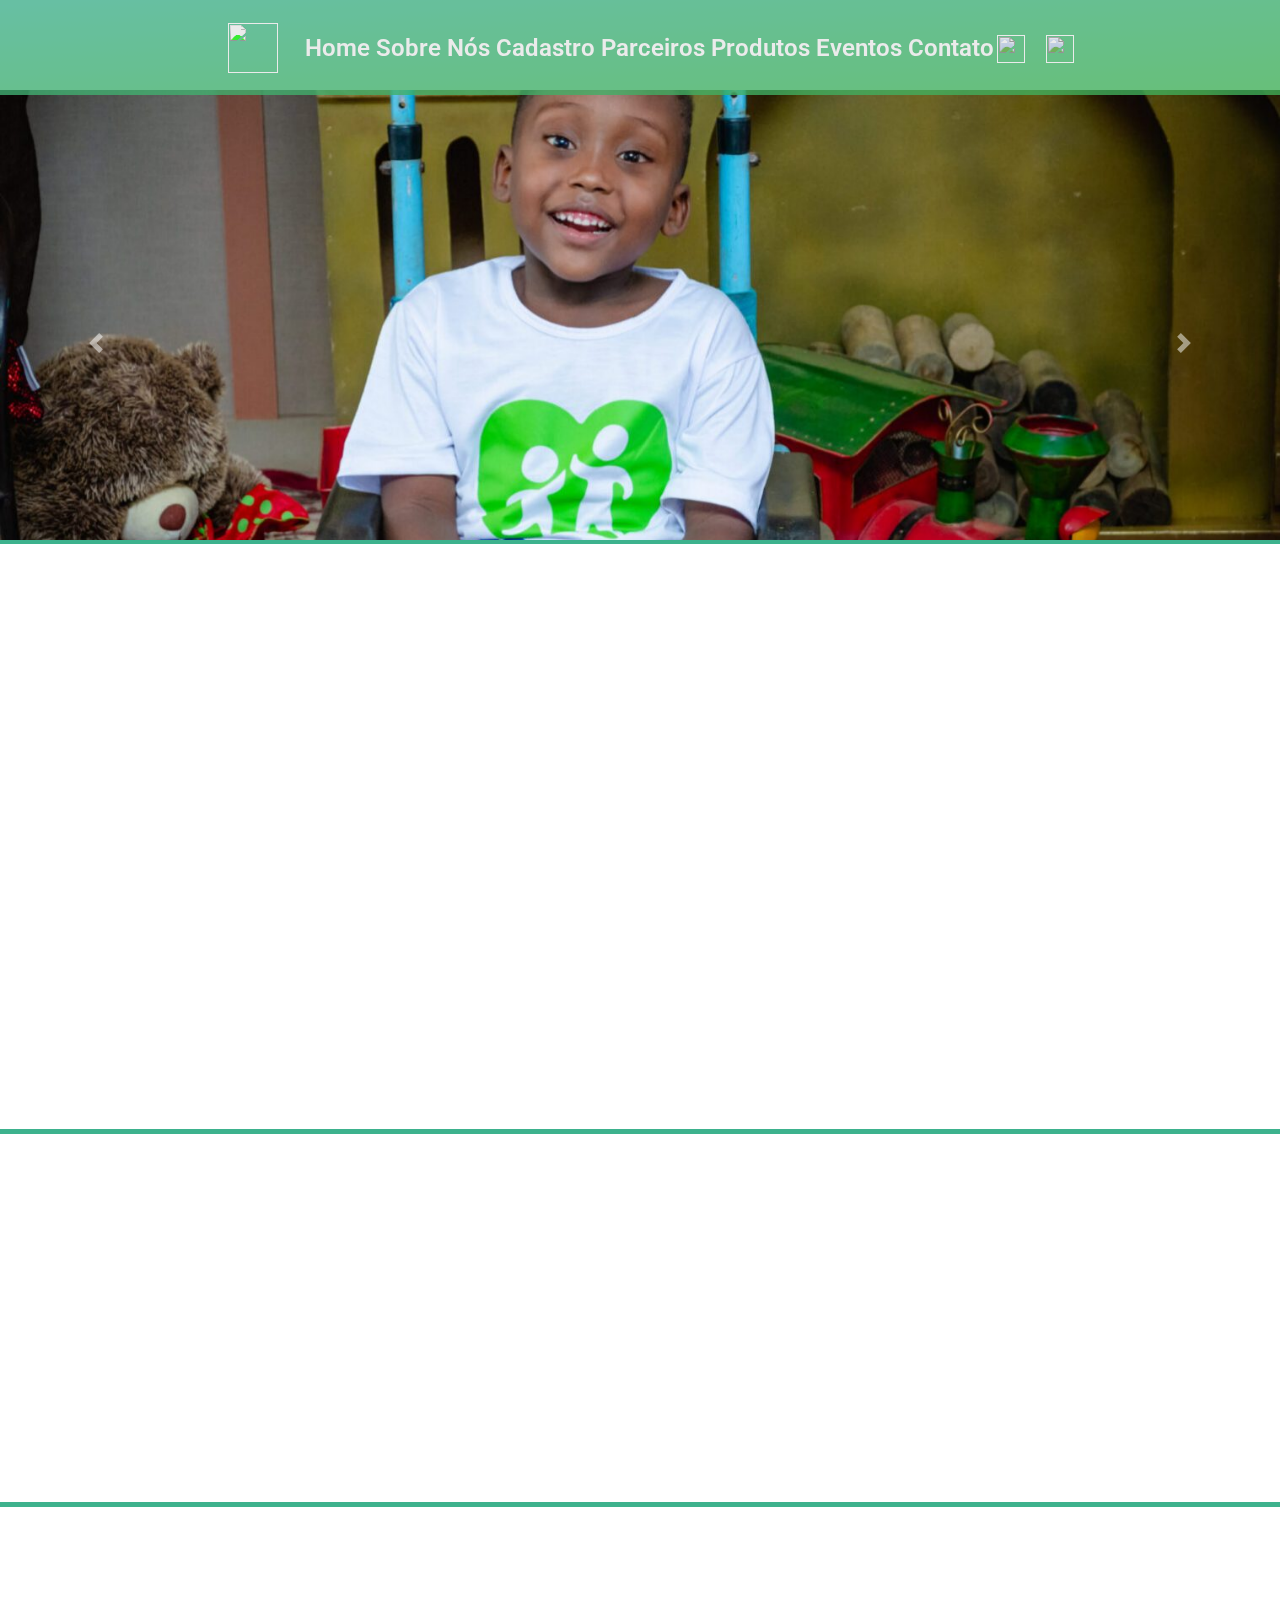
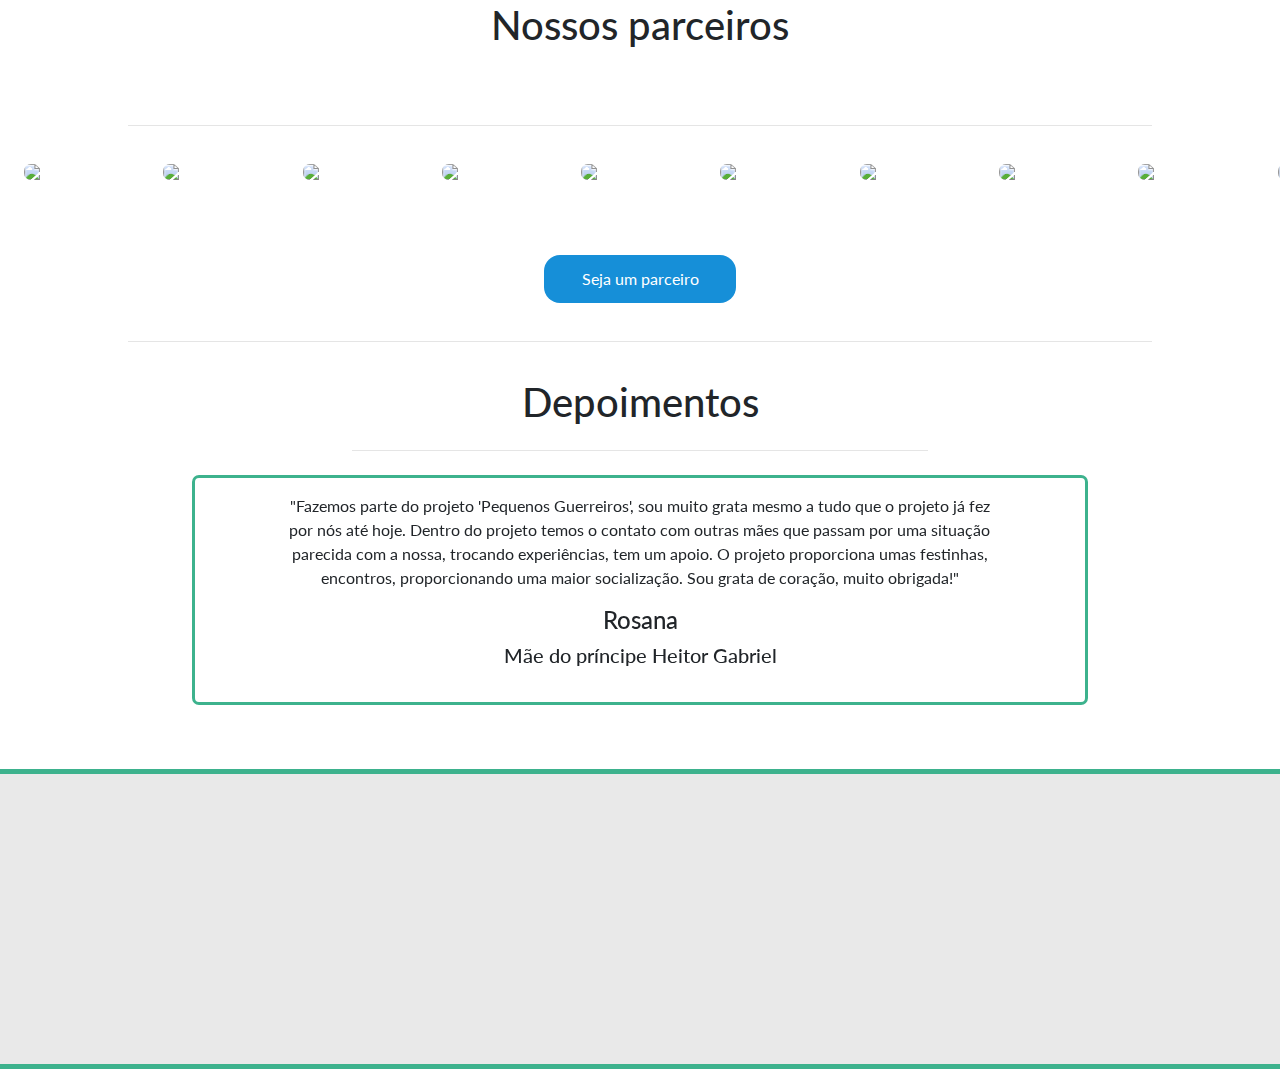
==== commit d1ce88b7: "Adicionando cadastro.html" ====
--- a/index.html
+++ b/index.html
@@ -4,9 +4,13 @@
     <meta charset="UTF-8">
     <meta name="viewport" content="width=device-width, initial-scale=1.0">
     <title>Pequenos Guerreiros</title>
+    <!-- Bootstrap -->
     <link rel="stylesheet" href="https://cdn.jsdelivr.net/npm/bootstrap@4.0.0/dist/css/bootstrap.min.css" integrity="sha384-Gn5384xqQ1aoWXA+058RXPxPg6fy4IWvTNh0E263XmFcJlSAwiGgFAW/dAiS6JXm" crossorigin="anonymous">
-    <link rel="stylesheet" href="style.css">
+    <!-- CSS -->
+    <link rel="stylesheet" href="css/style.css">
+    <!-- Ícone -->
     <link rel="shortcut icon" href="https://www.pequenosguerreiros.org.br/wp/wp-content/uploads/2021/11/cropped-logo-32x32.png" type="image/x-icon">
+    <!-- Fontes -->
     <link rel="preconnect" href="https://fonts.googleapis.com">
     <link rel="preconnect" href="https://fonts.gstatic.com" crossorigin>
     <link href="https://fonts.googleapis.com/css2?family=Lato:ital,wght@0,100;0,300;0,400;0,700;0,900;1,100;1,300;1,400;1,700;1,900&display=swap" rel="stylesheet">
@@ -16,14 +20,19 @@
     <link rel="preconnect" href="https://fonts.googleapis.com">
     <link rel="preconnect" href="https://fonts.gstatic.com" crossorigin>
     <link href="https://fonts.googleapis.com/css2?family=Allerta+Stencil&family=Quicksand:wght@300..700&family=Roboto:ital,wght@0,100;0,300;0,400;0,500;0,700;0,900;1,100;1,300;1,400;1,500;1,700;1,900&display=swap" rel="stylesheet">
+    <link rel="preconnect" href="https://fonts.googleapis.com">
+    <link rel="preconnect" href="https://fonts.gstatic.com" crossorigin>
+    <link href="https://fonts.googleapis.com/css2?family=Allerta+Stencil&family=Montserrat:ital,wght@0,100..900;1,100..900&family=Quicksand:wght@300..700&family=Roboto:ital,wght@0,100;0,300;0,400;0,500;0,700;0,900;1,100;1,300;1,400;1,500;1,700;1,900&display=swap" rel="stylesheet">
   </head>
 
     <!-- Inicio da pagina -->
 
 <body>
+
     <!--Navbar-->
+
     <nav>
-       <ul>
+       <ul class="navbar-ul">
         <div>
           <li class="animate"><img src="https://www.pequenosguerreiros.org.br/wp/wp-content/uploads/2021/11/cropped-logo-32x32.png" alt="" width="50px" height="50px" style="filter: contrast(3);"></li>
         </div>
@@ -31,10 +40,10 @@
           <li class="animate"><a href="#!">Home</a></li>
         </div>
         <div>
-          <li class="animate"><a href="#!">Sobre Nós</a></li>
-        </div>
-        <div>
-          <li class="animate"><a href="#!">Cadastro</a></li>  
+          <li class="animate"><a href="sobrenos.html">Sobre Nós</a></li>
+        </div>
+        <div>
+          <li class="animate"><a href="cadastro.html">Cadastro</a></li>  
         </div>
         <div>
           <li class="animate"><a href="#!">Parceiros</a></li>
@@ -54,6 +63,7 @@
     </nav>
     
     <!--Carrossel-->
+
     <div class="slideshow-container">
 
       <div id="carouselExampleIndicators" class="carousel slide" data-ride="carousel">
@@ -64,13 +74,13 @@
         </ol>
         <div class="carousel-inner">
           <div class="carousel-item active">
-            <img class="d-block w-100" src="images/slideshow/PEQUENOS-GUERREIROS-2-1-scaled-e1637173103689-pg7iwr71tfgdse22jeulnj23tv7y21uumk009yxer4.jpg" alt="First slide">
+            <img class="d-block w-100" src="images/main-carrossel/PEQUENOS-GUERREIROS-2-1-scaled-e1637173103689-pg7iwr71tfgdse22jeulnj23tv7y21uumk009yxer4.jpg" alt="First slide">
           </div>
           <div class="carousel-item">
-            <img class="d-block w-100" src="images/slideshow/Pequenos-Guerreiros-5-1-scaled-e1637172600317-pg7ijme8brh5kj4u88h9bcd911ybiapv5jurvsefow.jpg" alt="Second slide">
+            <img class="d-block w-100" src="images/main-carrossel/Pequenos-Guerreiros-5-1-scaled-e1637172600317-pg7ijme8brh5kj4u88h9bcd911ybiapv5jurvsefow.jpg" alt="Second slide">
           </div>
           <div class="carousel-item">
-            <img class="d-block w-100" src="images/slideshow/Pequenos-Guerreiros-80-scaled-e1637173245621-pg7j0go4rwj3l0o6w0jmhldk6ky2f2kqgwmyf9fi7k.jpg" alt="Third slide">
+            <img class="d-block w-100" src="images/main-carrossel/Pequenos-Guerreiros-80-scaled-e1637173245621-pg7j0go4rwj3l0o6w0jmhldk6ky2f2kqgwmyf9fi7k.jpg" alt="Third slide">
           </div>
         </div>
         <a class="carousel-control-prev" href="#carouselExampleIndicators" role="button" data-slide="prev">
@@ -86,7 +96,9 @@
        </div>
   
       </div>
+
       <!--Sobre nós-->
+
       <div class="container">
 
         <div class="item1 animate">
@@ -113,6 +125,8 @@
         </div>
       </div>
 
+      <!-- Info ONG -->
+
       <div class="imgInfo">
         <div class="info1 animate">
           <img src="images/icones/hourglass-end.png">
@@ -131,8 +145,11 @@
         </div>
       </div>
 
+      <!-- Parceiros -->
+
       <div class="nossosParceiros">
         <h1>Nossos parceiros</h1>
+        <hr>
         <div class="parceiros-content">
           <div class="parceiros-track">
           <img src="images/parceiros/36244214_183611518976849_253160795653799936_n-150x150.png">
@@ -166,42 +183,100 @@
           <img src="images/parceiros/zyro-image-3-150x150.png">
           </div>
         </div>
-      </div>
-
-      <div class="Depoimentos">
+        <a class="botao-parceiro" href="">Seja um parceiro</a>
+        <hr>
+      </div>
+
+      <!-- Depoimentos -->
+
+      <div class="depoimentos">
         <h1>Depoimentos</h1>
         <hr>
-        <img src="https://www.pequenosguerreiros.org.br/wp/wp-content/uploads/2021/11/cropped-logo.png" width="64px" height="64px">
-        <!-- tambem precisa de um carrossel aqui, com os depoimentos-->
-      </div>
+        <div id="carouselExampleControls" class="carousel slide" data-ride="carousel">
+          <div class="carousel-inner">
+            <div class="carousel-item active">
+              <div class="dep-container">
+                <p class="dep-texto">
+                  "Fazemos parte do projeto 'Pequenos Guerreiros', sou muito grata mesmo a tudo que o projeto já fez por nós até hoje.
+                  Dentro do projeto temos o contato com outras mães que passam por uma situação parecida com a nossa, trocando experiências, tem
+                  um apoio. O projeto proporciona umas festinhas, encontros, proporcionando uma maior socialização. Sou grata de coração, muito 
+                  obrigada!"
+                </p>
+              </div>
+              <h4>Rosana</h4>
+              <h5>Mãe do príncipe Heitor Gabriel</h5>
+            </div>
+            <div class="carousel-item">
+              <div class="dep-container">
+                <p class="dep-texto">
+                  "Esse projeto trouxe para ela uma perspectiva de que a vida dela não tinha acabado ali, que ela ainda tinha o que viver, que a 
+                  vida dela não se resumia ao hospital. A Lowise amava participar dos eventos, participar das festas, vestir fantasias, de se sentir
+                  igual, todos carequinhas."
+                </p>
+              </div>
+              <h4>Larissa Maciel</h4>
+              <h5>Mãe da eterna princesa Lowise</h5>
+            </div>
+            <div class="carousel-item">
+              <div class="dep-container">
+                <p class="dep-texto">
+                  "A Adriana sempre nos ajudou, procurou médico, informações, se pôs disposta, ofereceu festinhas, mesmo quando a Maria estava
+                  internada eles faziam questão de estar presentes. Eu sou muito grata ao projeto porque sempre que precisei eles me ajudavam,
+                  com alimentos, remédios e todo apoio."
+                </p>
+              </div>
+              <h4>Pâmela</h4>
+              <h5>Mãe da eterna princesa Maria Clara</h5>
+            </div>
+            <div class="carousel-item">
+              <div class="dep-container">
+                <p class="dep-texto">
+                  "Esse projeto é um projeto que nasceu no coração da Adriana, e quando ela estava pensando em desistir a Sophia deu um novo sentido
+                  pro projeto Pequenos Guerreiros. E o mais bacana disso tudo é que a Adriana ama todas as crianças como filhos dela, e não deixa
+                  faltar nada, sempre fazia festas, distrações e dava tudo de bom para a Sophia. E esse projeto reacende a alegria delas fora do 
+                  hospital, estando sempre disposto a ajudar."
+                </p>
+              </div>
+              <h4>Franciele</h4>
+              <h5>Mãe da eterna princesa Sophia Hadassa</h5>
+            </div>
+          </div>
+          <a class="carousel-control-prev" href="#carouselExampleControls" role="button" data-slide="prev">
+            <span class="carousel-control-prev-icon" aria-hidden="true"></span>
+            <span class="sr-only">Previous</span>
+          </a>
+          <a class="carousel-control-next" href="#carouselExampleControls" role="button" data-slide="next">
+            <span class="carousel-control-next-icon" aria-hidden="true"></span>
+            <span class="sr-only">Next</span>
+          </a>
+        </div>
+      </div>
+
+      <!-- Rodapé -->
 
       <div id="containerrodape">
-
-
-        <div class="paginas animate">
-          <h3>PAGINAS</h3>
-          <p>Home</p>
-          <p>Sobre Nós</p>
-          <P>Cadastro</P>
-          <p>Parceiros</p>
-          <p>Eventos</p>
-          <p>Contato</p>
-        </div>
-
-        <div class="endereco animate">
-          <h3>ENDEREÇO</h3>
-          <iframe class="maps animate" loading="lazy" src="https://maps.google.com/maps?q=Avenida%20Vasconcelos%20Costa%2C%201500%20-%20Daniel%20Fonseca%2C%20Uberl%C3%A2ndia%20-%20MG%2C%20Brasil&amp;t=m&amp;z=15&amp;output=embed&amp;iwloc=near" title="Avenida Vasconcelos Costa, 1500 - Daniel Fonseca, Uberlândia - MG, Brasil" aria-label="Avenida Vasconcelos Costa, 1500 - Daniel Fonseca, Uberlândia - MG, Brasil" data-origwidth="" data-origheight="" style="width: 800px;" height="150px;"></iframe>
-          <p class="endereco">Avenida Vasconcelos Costa, Daniel Fonseca, 1500 - Uberlândia - MG, Brasil</p>
-        </div>
-
-
-        <div class="contato animate">
-          <h3>ENTRE EM CONTATO</h3>
-          <p>(34) 9 99164-8010</p>
-          <P>Pequenos Guerreiros</P>
-          <p>@pequenosguerreirosoficial</p>
-        </div>
-
+        <div class="rodape-content">
+          <div class="paginas animate">
+            <h3>PAGINAS</h3>
+            <p>Home</p>
+            <p>Sobre Nós</p>
+            <P>Cadastro</P>
+            <p>Parceiros</p>
+            <p>Eventos</p>
+            <p>Contato</p>
+          </div>
+          <div class="endereco animate">
+            <h3>ENDEREÇO</h3>
+            <iframe class="maps animate" loading="lazy" src="https://maps.google.com/maps?q=Avenida%20Vasconcelos%20Costa%2C%201500%20-%20Daniel%20Fonseca%2C%20Uberl%C3%A2ndia%20-%20MG%2C%20Brasil&amp;t=m&amp;z=15&amp;output=embed&amp;iwloc=near" title="Avenida Vasconcelos Costa, 1500 - Daniel Fonseca, Uberlândia - MG, Brasil" aria-label="Avenida Vasconcelos Costa, 1500 - Daniel Fonseca, Uberlândia - MG, Brasil" data-origwidth="" data-origheight="" style="width: 800px;" height="150px;"></iframe>
+            <p class="endereco">Avenida Vasconcelos Costa, Daniel Fonseca, 1500 - Uberlândia - MG, Brasil</p>
+          </div>
+          <div class="contato animate">
+            <h3>ENTRE EM CONTATO</h3>
+            <p>(34) 9 99164-8010</p>
+            <P>Pequenos Guerreiros</P>
+            <p>@pequenosguerreirosoficial</p>
+          </div>
+        </div>
       </div>
 
       <script src="https://code.jquery.com/jquery-3.2.1.slim.min.js" integrity="sha384-KJ3o2DKtIkvYIK3UENzmM7KCkRr/rE9/Qpg6aAZGJwFDMVNA/GpGFF93hXpG5KkN" crossorigin="anonymous"></script>
--- a/css/style.css
+++ b/css/style.css
@@ -0,0 +1,818 @@
+
+:root {
+  --cor-verde1: #48c39d;
+  --cor-verde2: #3db28d;
+  --cor-verde3: #3dda96;
+  --cor-azul: #168fd8;
+
+}
+
+@keyframes animacao{
+
+  from{
+    opacity: 0;
+    transform: translateY(30px);
+  } 
+  to{
+    opacity: 1;
+    transform: translateY(0);
+  }
+
+}
+
+body{
+    margin: 0;
+    padding: 0;
+    background-color: #fff;
+    font-family: 'Lato', sans-serif;
+    overflow-x: hidden;
+}
+
+
+/* -- Main page -- */
+
+
+/* -- NAVBAR -- */
+
+.navbar-ul{
+    list-style-type: none;
+    margin: 0;
+    background-image: linear-gradient(to bottom right, #48c39d, #48c361);
+    filter: brightness(90%);
+    opacity: 0.8;
+    position: fixed;
+    top: 0;
+    left: 0;
+    width: 100vw;
+    z-index: 2;
+    height: 95px;  
+    display: flex;
+    align-items: center;
+    justify-content: center;
+  }
+  
+  ul div{
+    margin-left: 3px;
+    margin-right: 3px;
+  }
+
+  li a { 
+    color: white;
+    text-align: center;
+    text-decoration: none;
+    font-size: x-large;
+    font-family: "Roboto", sans-serif;
+    font-weight: 600;
+    font-style: normal;
+    display: inline-block;
+    transition: transform 0.3s ease, color 0.2s;
+  }
+
+  li img{
+    margin-right: 21px;
+  }
+  
+  /* muda a cor ao sobrepor o mouse */
+  li a:hover {
+    transform: scale(0.9);
+    color: var(--cor-azul);
+    text-decoration: none;
+    text-shadow: 1px 1px 2px rgba(0, 0, 0, 0.3);
+  }
+
+  * {box-sizing:border-box}
+
+/* -- CARROSSEL -- */
+.slideshow-container{
+  max-width: 100%;
+  width: 100%; 
+  height: 2cm;
+  position: relative;
+  margin-top: 90px;
+  z-index: 0;
+  overflow: hidden;
+  border-bottom: 4px solid var(--cor-verde2);
+}
+
+.slideshow-container img{
+  width: 100%;
+  height: auto;
+  object-fit: cover;
+  object-position: center;
+}
+
+.pg{
+  opacity: 0;
+  position: absolute;
+  top: 35%;
+  left: 15%;
+  transform: translate(-50%, -50%);
+  color: white;
+  font-size: 5em;
+  font-family: "Allerta Stencil", sans-serif;
+  font-weight: 400;
+  font-style: normal;
+  z-index: 1;
+  text-shadow: 2px 2px 4px rgba(0, 0, 0, 0.5);
+  text-align: center;
+}
+
+/* -- SEÇÃO SOBRE NÓS -- */
+
+.container{
+  display: flex;
+  flex-direction: row;
+  justify-content: space-around;
+  align-items: center;
+  max-width: 95%;
+  margin: auto;
+}
+
+.container div{
+  margin-top: 1em;
+}
+
+.item1{
+  width: 20em;
+  opacity: 0;
+}
+
+.item2{
+  width: 40em;
+  opacity: 0;
+}
+
+.container h1{
+  font-weight: 900;
+  text-align: center;
+  font-size: 2em;
+  color: var(--cor-azul);
+  margin: 0em;
+}
+
+.container p{
+  font-size: 1.2em;
+  font-weight: 370;
+  font-style: italic;
+  text-align: center;
+  word-spacing: 0.2em;
+  margin: 0.2em;
+  margin-top: 0.4em;
+}
+
+/* titulo da adriana - nesse exemplo ele só muda o ultimo p dentro de cada container class */
+
+.container p:last-of-type{
+  font-size: 1em;
+  padding: 1.5em;
+  color: var(--cor-azul);
+  opacity: 0.8;
+  font-weight: 600;
+}
+
+.botao {
+  display: flex;
+  flex-grow: 0;
+  justify-content: center;
+  align-items: center;
+  background-color: var(--cor-azul);
+  border-radius: 1em;
+  width: 12em;
+  height: 3em;
+  text-decoration: none;
+  color: #fff;
+  font-family: 'Lato', sans-serif;
+  font-size: 1em;
+  transition: transform 0.2s, background-color 0.2s;
+}
+
+.botao:hover {
+  transform: translateY(-0.5em);
+  background-color: var(--cor-verde2);
+  color: white;
+  text-decoration: none;
+} 
+
+.imgSejaVida{
+  float: left;
+}
+
+.sobreNos h1{
+  margin-left: 1134px;
+}
+
+.sobreNos hr{
+  width: 846px;
+}
+
+/* -- Informações ONG -- */
+
+.imgInfo{
+  width: 100%;
+  height: 10cm;
+  background-image: url(https://www.pequenosguerreiros.org.br/wp/wp-content/uploads/2021/11/contador.jpeg-1-scaled-e1637172075578.jpg);
+  background-position-y: 20%;
+  background-repeat: no-repeat;
+  background-size: cover;
+  background-blend-mode: multiply;
+  margin-top: 3cm;
+  margin-bottom: 2.5cm;
+  position: relative;
+  border-top: 5px solid var(--cor-verde2);
+  border-bottom: 5px solid var(--cor-verde2);
+  display: flex;
+  float: right;
+  justify-content: space-around;
+  align-items: center;
+}
+
+.imgInfo::before {
+  content: "";
+  position: absolute;
+  top: 0;
+  left: 0;
+  width: 100%;
+  height: 100%;
+  background: rgba(255, 255, 255, 0.521); /* Cor e opacidade da sobreposição */
+  z-index: 0;
+}
+
+.info1{
+  z-index: 1;
+  text-align: center;
+  color: var(--cor-verde2);
+  opacity: 0;
+  font-size: 20px;
+  font-family: "Montserrat", sans-serif;
+  font-optical-sizing: auto;
+  font-weight: 500;
+  font-style: normal;
+  text-shadow: 1px 1px 2px rgba(255, 255, 255, 0.195);
+}
+
+.info1 img{
+  width: 48px;
+  height: 48px;
+  position: relative;
+  z-index: 1;
+  filter: brightness(1.0) saturate(1.0);
+  clip-path: inset(0 0 0 0);
+  transform: translate(0%, 0%);
+  top: auto;
+  left: auto;
+  margin-bottom: 15px;
+}
+
+.info2{
+  z-index: 1;
+  text-align: center;
+  color: var(--cor-verde2);
+  opacity: 0;
+  font-size: 20px;
+  font-family: "Montserrat", sans-serif;
+  font-optical-sizing: auto;
+  font-weight: 500;
+  font-style: normal;
+  text-shadow: 1px 1px 2px rgba(255, 255, 255, 0.195);
+}
+
+.info2 img{
+  width: 48px;
+  height: 48px;
+  position: relative;
+  z-index: 1;
+  filter: brightness(1.0) saturate(1.0);
+  clip-path: inset(0 0 0 0);
+  transform: translate(0%, 0%);
+  top: auto;
+  left: auto;
+  margin-bottom: 15px;
+}
+
+.info3{
+  z-index: 1;
+  text-align: center;
+  color: var(--cor-verde2);
+  opacity: 0;
+  font-size: 20px;
+  font-family: "Montserrat", sans-serif;
+  font-optical-sizing: auto;
+  font-weight: 500;
+  font-style: normal;
+  text-shadow: 1px 1px 2px rgba(255, 255, 255, 0.195);
+}
+
+.info3 img{
+  width: 48px;
+  height: 48px;
+  position: relative;
+  z-index: 1;
+  filter: brightness(1.0) saturate(1.0);
+  clip-path: inset(0 0 0 0);
+  transform: translate(0%, 0%);
+  top: auto;
+  left: auto;
+  margin-bottom: 15px;
+}
+
+/* -- Parceiros -- */
+
+.nossosParceiros h1{
+  margin-top: 10cm;
+  margin-bottom: 2cm;
+  text-align: center;
+}
+
+.nossosParceiros a{
+  margin: 0 auto;
+  margin-bottom: 1cm;
+}
+
+.nossosParceiros hr{
+  width: 80%;
+  margin: 0 auto;
+  color: var(--cor-verde2);
+}
+
+.parceiros-content {
+  overflow: hidden;
+  width: 100%;
+  margin-top: 1cm;
+  margin-bottom: 2cm;
+  position: relative;
+}
+
+.parceiros-track {
+  display: flex;
+  width: calc(150px * 26); /* Ajuste de largura considerando o dobro de imagens */
+  transition: transform 0.7s ease-in-out;
+}
+
+.parceiros-track img {
+  width: 150px;
+  height: auto;
+  margin: 0 24px;
+  border-radius: 7px;
+}
+
+.botao-parceiro{
+  display: flex;
+  flex-grow: 0;
+  justify-content: center;
+  align-items: center;
+  background-color: var(--cor-azul);
+  border-radius: 1em;
+  width: 12em;
+  height: 3em;
+  text-decoration: none;
+  color: #fff;
+  font-family: 'Lato', sans-serif;
+  font-size: 1em;
+  transition: transform 0.2s, background-color 0.2s;
+}
+
+.botao-parceiro:hover {
+  transform: translateY(-0.5em);
+  background-color: var(--cor-verde2);
+  color: white;
+  text-decoration: none;
+} 
+
+/* -- Depoimentos -- */
+
+.depoimentos h1{
+  text-align: center;
+  margin-top: 36px;
+  margin-bottom: 24px;
+}
+
+.depoimentos hr{
+  color: var(--cor-verde2);
+  width: 45%;
+  margin: 0 auto;
+}
+
+.dep-container{
+  margin: 0 auto;
+  width: 90%;
+  display: flex;
+  justify-content: center;
+}
+
+.dep-texto{
+  width: 90%;
+  text-align: center;
+  margin-top: 16px;
+}
+
+.carousel-inner h4, h5{ 
+  text-align: center;
+}
+
+.carousel-inner h5{
+  margin-bottom: 12px;
+}
+
+.depoimentos .carousel-inner{
+  margin: 0 auto;
+  width: 70%;
+  height: 230px;
+  border: solid 3px var(--cor-verde2);
+  border-radius: 7px;
+  margin-top: 24px;
+  margin-bottom: 64px;
+}
+
+/* -- Rodapé -- */
+
+#containerrodape{
+background-color: #e9e9e9;
+
+width: 100%;
+height: 300px;
+border-width: 5px;
+border-color: var(--cor-verde2);
+border-style: solid;
+border-left: black;
+border-right: black;
+}
+
+.rodape-content{
+  display: flex;
+  justify-content: space-around;
+  width: 99%;
+  margin: 0 auto;
+}
+
+.paginas{
+  padding: 10px, 24px;
+  opacity: 0;
+}
+
+.endereco{
+  opacity: 0;
+}
+
+.endereco iframe{
+  width: 80%;
+}
+
+.endereco h3{
+  text-align: center;
+  padding: 10px, 24px;
+}
+
+.maps{
+  border-style: solid;
+  border-color: #45a5e0;
+  border-width: 2px;
+  border-radius: 10px;
+  opacity: 0;
+}
+
+.contato{
+  padding: 10px, 24px;
+  opacity: 0;
+}
+
+
+/* -- Página Sobre nós -- */
+
+
+/* -- Nossa História -- */
+
+.container-sobrenos{
+  margin: 0 auto;
+  width: 85%;
+}
+
+.sobrenos-h1{
+  margin-top: 144px;
+  text-align: center;
+}
+
+.sobrenos-content{
+  margin-top: 36px;
+}
+
+.sn-content-container1{
+  display: flex;
+  justify-content: space-between;
+  gap: 28px;
+}
+
+.sobrenos-video video{
+  width: 590px;
+  margin-top: 24px;
+  border: 3px solid var(--cor-verde2);
+}
+
+.sobrenos-txt p{
+  width: 95%;
+}
+
+.sobrenos-h3{
+  display: flex;
+  justify-content: center;
+}
+
+.sobrenos-h3 h3{
+  color: var(--cor-azul);
+}
+
+/* -- Nossas Ações -- */
+
+.container-nossasacoes{
+  margin-top: 64px;
+  margin-bottom: 48px;
+  border-top: 5px solid var(--cor-verde2);
+  border-bottom: 5px solid var(--cor-verde2);
+}
+
+.nossasacoes-h1{
+  text-align: center;
+  margin-bottom: 48px;
+}
+
+.nossasacoes-content{
+  width: 80%;
+  margin: 0 auto;
+  display: flex;
+  justify-content: space-around;
+  margin-bottom: 24px;
+}
+
+.nossasacoes-icon{
+  display: flex;
+  justify-content: center;
+  align-items: center;
+  flex-direction: column;
+}
+
+.nossasacoes-icon h2{
+  text-align: center;
+} 
+
+/* -- Nosso Mascote -- */
+
+.container-mascote{
+  width: 80%;
+  margin: 0 auto;
+}
+
+.mascote-h1 h1{
+  text-align: center;
+}
+
+.mascote-content{
+  display: flex;
+  justify-content: space-between;
+}
+
+.mascote-img img{
+  width: 480px;
+}
+
+.mascote-txt{
+  margin-top: 56px;
+  width: 45%;
+}
+
+.mascote-btn{
+  display: flex;
+  justify-content: center;
+  margin-top: 64px;
+}
+
+.botao-mascote{
+  display: flex;
+  flex-grow: 0;
+  justify-content: center;
+  align-items: center;
+  background-color: var(--cor-azul);
+  border-radius: 1em;
+  width: 15em;
+  height: 3em;
+  text-decoration: none;
+  color: #fff;
+  font-family: 'Lato', sans-serif;
+  font-size: 1em;
+  transition: transform 0.2s, background-color 0.2s;
+}
+
+.botao-mascote:hover {
+  transform: translateY(-0.5em);
+  background-color: var(--cor-verde2);
+  color: white;
+  text-decoration: none;
+} 
+
+/* -- Nosso MVV -- */
+
+.container-mvv{
+  border-top: 5px solid var(--cor-verde2);
+}
+
+.mvv-content{
+  display: flex;
+  justify-content: center;
+}
+
+.mvv-h1{
+  margin-top: 48px; 
+  margin-bottom: 36px;
+  text-align: center;
+}
+
+.mvv-caixa{
+  width: 30%;
+  height: 20em;
+  margin: 0 auto;
+  border: 1px solid var(--cor-verde2);
+  border-radius: 7px;
+  box-shadow: 2px 4px 10px rgba(0, 0, 0, 0.1);;
+  display: flex;
+  justify-content: center;
+  align-items: center;
+  flex-direction: column;
+}
+
+.mvv-caixa i{
+  font-size: 48px;
+}
+
+.mvv-caixa h2{
+  width: 70%;
+  text-align: center;
+}
+
+.mvv-caixa p{
+  width: 70%;
+}
+
+.mvv-btn{
+  display: flex;
+  justify-content: center;
+  margin-top: 48px;
+  margin-bottom: 64px;
+}
+
+.botao-mvv{
+  display: flex;
+  flex-grow: 0;
+  justify-content: center;
+  align-items: center;
+  background-color: var(--cor-azul);
+  border-radius: 1em;
+  width: 12em;
+  height: 3em;
+  text-decoration: none;
+  color: #fff;
+  font-family: 'Lato', sans-serif;
+  font-size: 1em;
+  transition: transform 0.2s, background-color 0.2s;
+}
+
+.botao-mvv:hover {
+  transform: translateY(-0.5em);
+  background-color: var(--cor-verde2);
+  color: white;
+  text-decoration: none;
+} 
+
+/* -- Página Cadastro -- */
+
+/* -- Título -- */
+
+.cadastro-titulo{
+  margin-top: 90px;
+}
+
+/* -- Carrossel -- */
+
+/* -- Cadastre aqui -- */
+
+.botao-cadastro{
+  display: flex;
+  flex-grow: 0;
+  justify-content: center;
+  align-items: center;
+  background-color: var(--cor-azul);
+  border-radius: 1em;
+  width: 12em;
+  height: 3em;
+  text-decoration: none;
+  color: #fff;
+  font-family: 'Lato', sans-serif;
+  font-size: 1em;
+  transition: transform 0.2s, background-color 0.2s;
+}
+
+.botao-cadastro:hover {
+  transform: translateY(-0.5em);
+  background-color: var(--cor-verde2);
+  color: white;
+  text-decoration: none;
+} 
+
+/* -- Animações -- */
+
+li.in-view{
+  animation: animacao 1.5s forwards;
+}
+
+.pg.in-view{
+  animation: animacao 2s forwards;
+  animation-delay: 0.6s;
+}
+
+.item1.in-view{
+  animation: animacao 2s forwards;
+}
+
+.item2.in-view{
+  animation: animacao 2s forwards;
+  animation-delay: 0.4s;
+}
+
+.info1.in-view{
+  animation: animacao 2s forwards;
+}
+
+.info2.in-view{
+  animation: animacao 2s forwards;
+  animation-delay: 0.4s;
+}
+
+.info3.in-view{
+  animation: animacao 2s forwards;
+  animation-delay: 0.8s;
+}
+
+.paginas.in-view{
+  animation: animacao 2s forwards;
+}
+
+.endereco.in-view{
+  animation: animacao 2s forwards;
+  animation-delay: 0.4s;
+}
+
+.maps.in-view{
+  animation: animacao 2s forwards;
+  animation-delay: 0.8s;
+}
+
+.contato.in-view{
+  animation: animacao 2s forwards;
+  animation-delay: 1.2s;
+}
+
+/* -- Proporções de tela -- */
+
+@media (min-width: 336px){
+  .slideshow-container{
+    height: 3cm;
+  }
+}
+
+@media (min-width: 576px){
+  .slideshow-container{
+    height: 5cm;
+  }
+}
+
+@media(min-width: 768px){
+  .slideshow-container{
+    height: 8cm;
+  }
+}
+
+@media(min-width: 992px){
+  .slideshow-container{
+    height: 10cm;
+  }
+}
+
+@media(min-width: 1200px){
+  .slideshow-container{
+    height: 12cm;
+  }
+}
+
+@media (min-width: 1400px){
+  ul{
+    height: 95px;
+  }
+
+  li a{
+    margin: 19px 7px;
+    padding: 12px 12px;
+    font-size: x-large;
+  }
+
+  .slideshow-container{
+    margin-top: 95px;
+    height: 14cm;
+  }
+}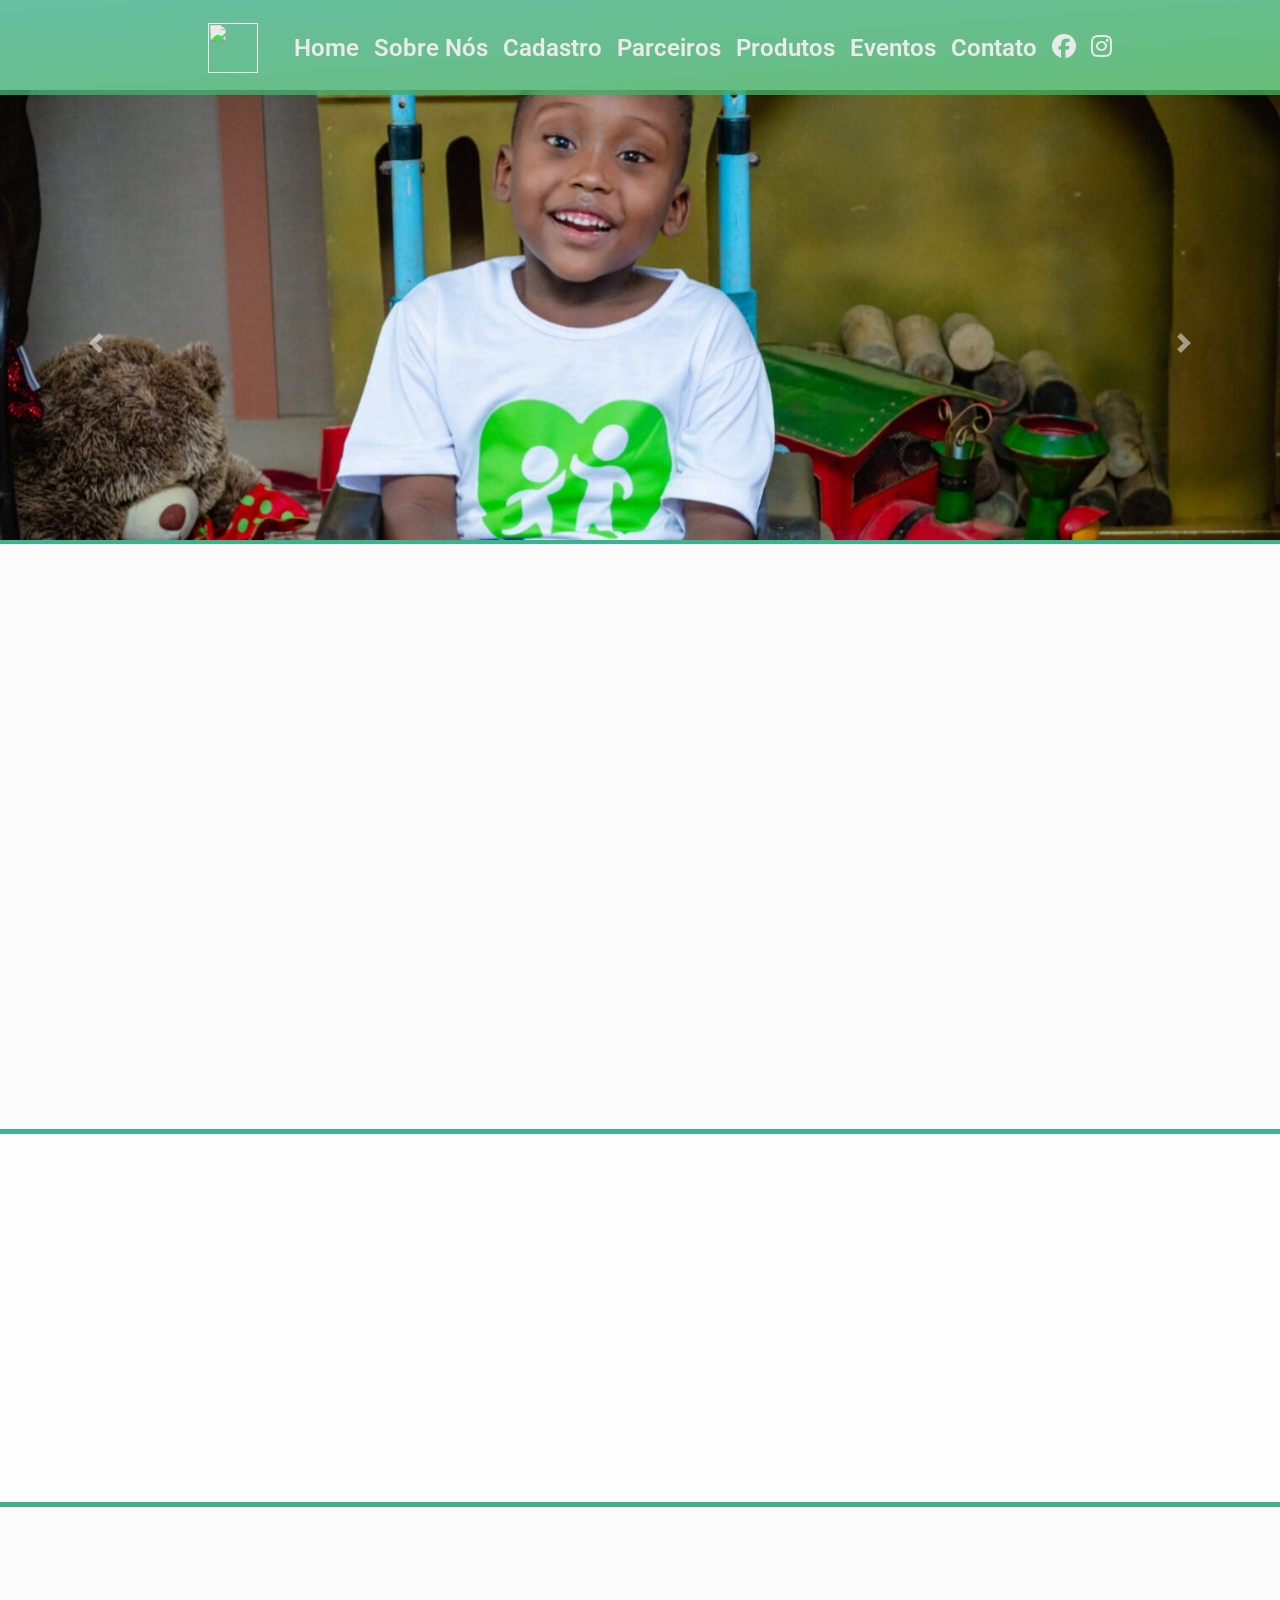
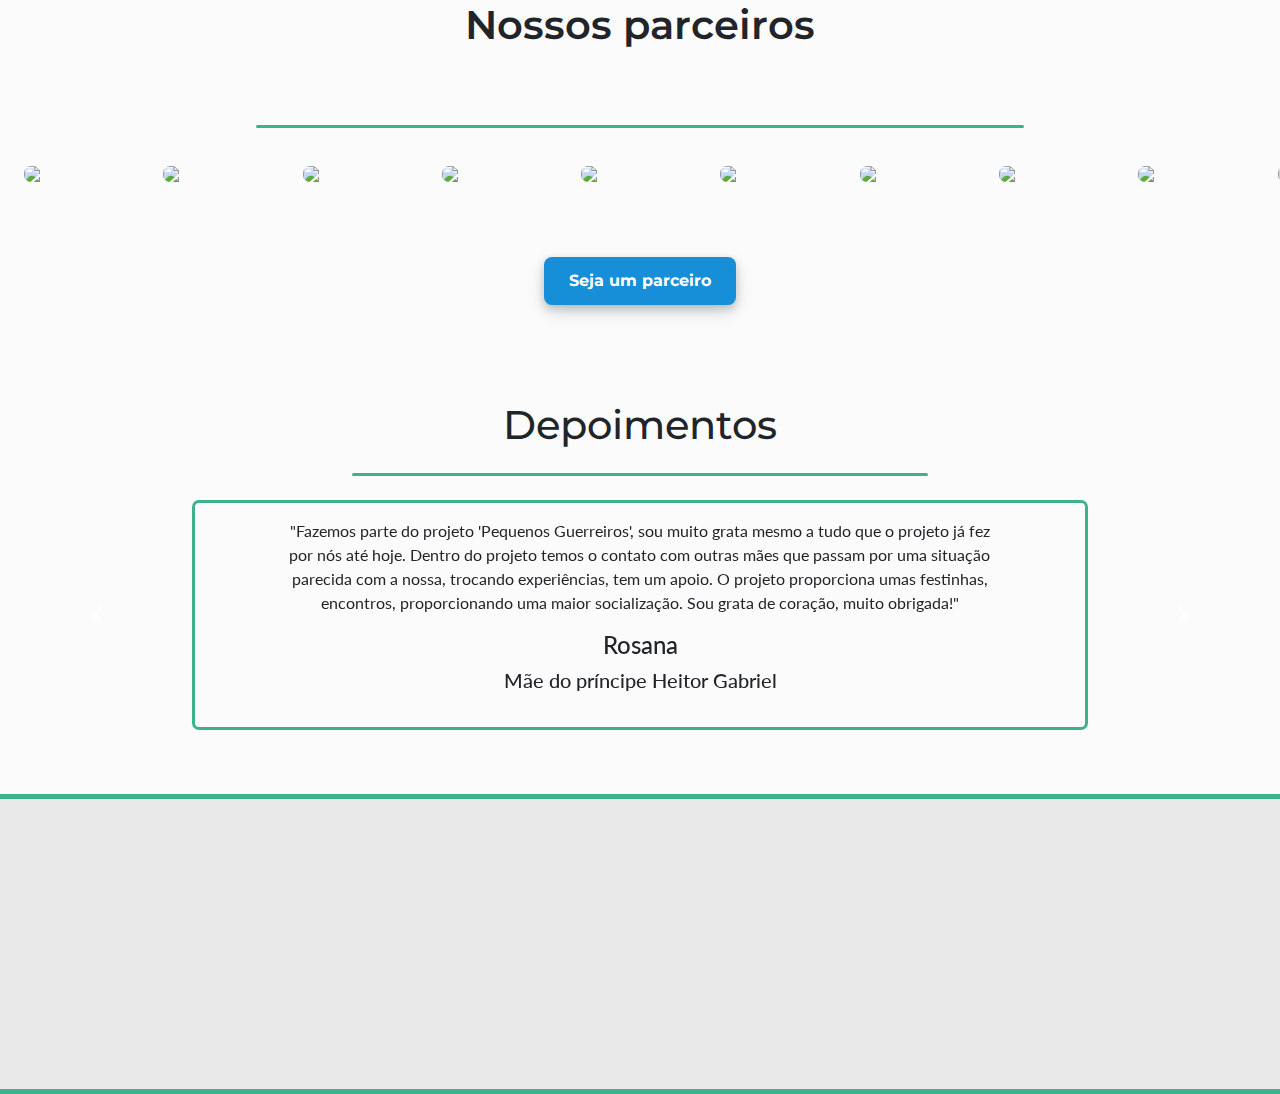
==== commit 8e321978: "Add files via upload" ====
--- a/index.html
+++ b/index.html
@@ -23,6 +23,9 @@
     <link rel="preconnect" href="https://fonts.googleapis.com">
     <link rel="preconnect" href="https://fonts.gstatic.com" crossorigin>
     <link href="https://fonts.googleapis.com/css2?family=Allerta+Stencil&family=Montserrat:ital,wght@0,100..900;1,100..900&family=Quicksand:wght@300..700&family=Roboto:ital,wght@0,100;0,300;0,400;0,500;0,700;0,900;1,100;1,300;1,400;1,500;1,700;1,900&display=swap" rel="stylesheet">
+    <!--Fontawesome icons-->
+    <link rel="stylesheet" href="https://cdnjs.cloudflare.com/ajax/libs/font-awesome/6.5.0/css/all.min.css">
+
   </head>
 
     <!-- Inicio da pagina -->
@@ -37,7 +40,7 @@
           <li class="animate"><img src="https://www.pequenosguerreiros.org.br/wp/wp-content/uploads/2021/11/cropped-logo-32x32.png" alt="" width="50px" height="50px" style="filter: contrast(3);"></li>
         </div>
         <div>
-          <li class="animate"><a href="#!">Home</a></li>
+          <li class="animate"><a href="index.html">Home</a></li>
         </div>
         <div>
           <li class="animate"><a href="sobrenos.html">Sobre Nós</a></li>
@@ -46,19 +49,20 @@
           <li class="animate"><a href="cadastro.html">Cadastro</a></li>  
         </div>
         <div>
-          <li class="animate"><a href="#!">Parceiros</a></li>
-        </div>
-        <div>
-          <li class="animate"><a href="#!">Produtos</a></li> 
-        </div>
-        <div>
-          <li class="animate"><a href="#!">Eventos</a></li>
-        </div>
-        <div>
-          <li class="animate"><a href="#!">Contato</a></li>
-        </div>
-          <li class="animate"><a href=""><img src="https://png.pngtree.com/element_our/md/20180509/md_5af2d4cabfdf2.jpg" alt="" width="28px" height="28px"></a></li>
-          <li class="animate"><a href=""><img src="https://png.pngtree.com/element_our/md/20180509/md_5af2d4cabfdf2.jpg" alt="" width="28px" height="28px"></a></li>
+          <li class="animate"><a href="parceiros.html">Parceiros</a></li>
+        </div>
+        <div>
+          <li class="animate"><a href="produtos.html">Produtos</a></li> 
+        </div>
+        <div>
+          <li class="animate"><a href="eventos.html">Eventos</a></li>
+        </div>
+        <div>
+          <li class="animate"><a href="contato.html">Contato</a></li>
+        </div>
+          <a href=""><i class="fa-brands fa-facebook animate"></i></a>
+          <a href=""><i class="fa-brands fa-instagram animate"></i></a>
+          
         </ul>
     </nav>
     
@@ -129,17 +133,17 @@
 
       <div class="imgInfo">
         <div class="info1 animate">
-          <img src="images/icones/hourglass-end.png">
+          <i class="fa-solid fa-hourglass-start" style="color: #168fd8; font-size: 52px; margin-bottom: 24px;"></i>
           <h1>Desde</h1>
           <h2 style="color: #168fd8; font-size: 35px;">2017</h2>
         </div>
         <div class="info2 animate">
-          <img src="images/icones/family-pants.png">
+          <i class="fa-solid fa-people-group" style="color: #168fd8; font-size: 52px; margin-bottom: 24px;"></i>
           <h1>Famílias impactadas</h1>
           <h2 style="color: #168fd8; font-size: 35px;">118</h2>
         </div>
         <div class="info3 animate">
-          <img src="images/icones/handshake.png">
+          <i class="fa-solid fa-handshake" style="color: #168fd8; font-size: 52px; margin-bottom: 24px;"></i>
           <h1>Parceiros</h1>
           <h2 style="color: #168fd8; font-size: 35px;">20</h2>
         </div>
@@ -184,7 +188,6 @@
           </div>
         </div>
         <a class="botao-parceiro" href="">Seja um parceiro</a>
-        <hr>
       </div>
 
       <!-- Depoimentos -->
@@ -252,18 +255,20 @@
         </div>
       </div>
 
-      <!-- Rodapé -->
+     <!-- Rodapé -->
 
       <div id="containerrodape">
         <div class="rodape-content">
           <div class="paginas animate">
-            <h3>PAGINAS</h3>
-            <p>Home</p>
-            <p>Sobre Nós</p>
-            <P>Cadastro</P>
-            <p>Parceiros</p>
-            <p>Eventos</p>
-            <p>Contato</p>
+            <h3>PAGINAS</h3> 
+              <div class="rodape-paginas">
+              <a href="#">Home</a>
+              <a href="sobrenos.html">Sobre Nós</a>
+              <a href="cadastro.html">Cadastro</a>
+              <a href="parceiros.html">Parceiros</a>
+              <a href="eventos.html">Eventos</a>
+              <a href="contato.html">Contato</a>
+              </div>
           </div>
           <div class="endereco animate">
             <h3>ENDEREÇO</h3>
@@ -272,9 +277,11 @@
           </div>
           <div class="contato animate">
             <h3>ENTRE EM CONTATO</h3>
-            <p>(34) 9 99164-8010</p>
-            <P>Pequenos Guerreiros</P>
-            <p>@pequenosguerreirosoficial</p>
+            <div class="contato-cont">      
+              <a href="https://wa.me/(34)9991648010">(34) 9 99164-8010</a>      
+              <a href="mailto:contatopequenosguerreiros@gmail.com">contatopequenosguerreiros</a>            
+              <a href="https://www.instagram.com/pequenosguerreirosoficial/">@pequenosguerreirosoficial</a>
+            </div>
           </div>
         </div>
       </div>
--- a/css/style.css
+++ b/css/style.css
@@ -4,7 +4,7 @@
   --cor-verde2: #3db28d;
   --cor-verde3: #3dda96;
   --cor-azul: #168fd8;
-
+  --cor-azul-escuro: #009bfc;
 }
 
 @keyframes animacao{
@@ -23,7 +23,7 @@
 body{
     margin: 0;
     padding: 0;
-    background-color: #fff;
+    background-color: #fcfbfb;
     font-family: 'Lato', sans-serif;
     overflow-x: hidden;
 }
@@ -50,11 +50,6 @@
     align-items: center;
     justify-content: center;
   }
-  
-  ul div{
-    margin-left: 3px;
-    margin-right: 3px;
-  }
 
   li a { 
     color: white;
@@ -78,6 +73,17 @@
     color: var(--cor-azul);
     text-decoration: none;
     text-shadow: 1px 1px 2px rgba(0, 0, 0, 0.3);
+  }
+
+  .navbar-ul i{
+    color: white;
+    font-size: 1.5em;
+    transition: color 0.2s, transform 0.2s;
+  }
+
+  .navbar-ul i:hover{
+    color: var(--cor-azul);
+    transform: scale(1.1);
   }
 
   * {box-sizing:border-box}
@@ -176,18 +182,21 @@
   justify-content: center;
   align-items: center;
   background-color: var(--cor-azul);
-  border-radius: 1em;
+  border-radius: 0.5em;
   width: 12em;
   height: 3em;
   text-decoration: none;
   color: #fff;
-  font-family: 'Lato', sans-serif;
+  font-family: 'Montserrat', sans-serif;
+  font-weight: 700;
   font-size: 1em;
+  box-shadow: 0 4px 10px rgba(0, 0, 0, 0.2), /* Sombra mais leve */
+  0 8px 20px rgba(0, 0, 0, 0.1); /* Sombra ainda mais leve */
   transition: transform 0.2s, background-color 0.2s;
 }
 
 .botao:hover {
-  transform: translateY(-0.5em);
+  transform: scale(1.1);
   background-color: var(--cor-verde2);
   color: white;
   text-decoration: none;
@@ -199,6 +208,8 @@
 
 .sobreNos h1{
   margin-left: 1134px;
+  font-size: 2.5em;
+  font-weight: 500;
 }
 
 .sobreNos hr{
@@ -250,19 +261,6 @@
   text-shadow: 1px 1px 2px rgba(255, 255, 255, 0.195);
 }
 
-.info1 img{
-  width: 48px;
-  height: 48px;
-  position: relative;
-  z-index: 1;
-  filter: brightness(1.0) saturate(1.0);
-  clip-path: inset(0 0 0 0);
-  transform: translate(0%, 0%);
-  top: auto;
-  left: auto;
-  margin-bottom: 15px;
-}
-
 .info2{
   z-index: 1;
   text-align: center;
@@ -276,19 +274,6 @@
   text-shadow: 1px 1px 2px rgba(255, 255, 255, 0.195);
 }
 
-.info2 img{
-  width: 48px;
-  height: 48px;
-  position: relative;
-  z-index: 1;
-  filter: brightness(1.0) saturate(1.0);
-  clip-path: inset(0 0 0 0);
-  transform: translate(0%, 0%);
-  top: auto;
-  left: auto;
-  margin-bottom: 15px;
-}
-
 .info3{
   z-index: 1;
   text-align: center;
@@ -302,25 +287,14 @@
   text-shadow: 1px 1px 2px rgba(255, 255, 255, 0.195);
 }
 
-.info3 img{
-  width: 48px;
-  height: 48px;
-  position: relative;
-  z-index: 1;
-  filter: brightness(1.0) saturate(1.0);
-  clip-path: inset(0 0 0 0);
-  transform: translate(0%, 0%);
-  top: auto;
-  left: auto;
-  margin-bottom: 15px;
-}
-
 /* -- Parceiros -- */
 
 .nossosParceiros h1{
   margin-top: 10cm;
   margin-bottom: 2cm;
   text-align: center;
+  font-family: 'Montserrat', sans-serif;
+  font-weight: 600;
 }
 
 .nossosParceiros a{
@@ -329,9 +303,11 @@
 }
 
 .nossosParceiros hr{
-  width: 80%;
+  width: 60%;
   margin: 0 auto;
   color: var(--cor-verde2);
+  border-top: 3px solid var(--cor-verde2);
+  border-radius: 1.5em;
 }
 
 .parceiros-content {
@@ -361,18 +337,21 @@
   justify-content: center;
   align-items: center;
   background-color: var(--cor-azul);
-  border-radius: 1em;
+  border-radius: 0.5em;
   width: 12em;
   height: 3em;
   text-decoration: none;
   color: #fff;
-  font-family: 'Lato', sans-serif;
+  font-family: 'Montserrat', sans-serif;
+  font-weight: 700;
   font-size: 1em;
+  box-shadow: 0 4px 10px rgba(0, 0, 0, 0.2), /* Sombra mais leve */
+  0 8px 20px rgba(0, 0, 0, 0.1); /* Sombra ainda mais leve */
   transition: transform 0.2s, background-color 0.2s;
 }
 
 .botao-parceiro:hover {
-  transform: translateY(-0.5em);
+  transform: scale(1.1);
   background-color: var(--cor-verde2);
   color: white;
   text-decoration: none;
@@ -382,14 +361,19 @@
 
 .depoimentos h1{
   text-align: center;
-  margin-top: 36px;
+  font-family: 'Montserrat', sans-serif;
+  margin-top: 96px;
   margin-bottom: 24px;
+  font-size: 2.5em;
+  font-weight: 500;
 }
 
 .depoimentos hr{
   color: var(--cor-verde2);
   width: 45%;
   margin: 0 auto;
+  border-top: 3px solid var(--cor-verde2);
+  border-radius: 1.5em;
 }
 
 .dep-container{
@@ -437,6 +421,46 @@
 border-right: black;
 }
 
+.contato-cont{
+  display: flex;
+  flex-direction: column;
+  align-items: center;
+  justify-content: space-between;
+  gap: 30px;
+  margin-top: 30px;
+}
+
+.contato-cont a{
+  color: black;
+  text-decoration: none;
+  transition: transform 0.2s, color 0.2s;
+}
+
+.contato-cont a:hover{
+  transform: scale(0.9);
+  color: var(--cor-azul);
+}
+
+  .rodape-paginas{
+    display: flex;
+    flex-direction: column;
+    align-items: center;
+    justify-content: space-between;
+    gap: 12px;
+
+  }
+
+  .rodape-paginas a{
+    color: black;
+    text-decoration: none;
+    transition: transform 0.2s, color 0.2s;
+  }
+
+  .rodape-paginas a:hover{
+    transform: scale(0.9);
+    color: var(--cor-azul);
+  }
+
 .rodape-content{
   display: flex;
   justify-content: space-around;
@@ -489,26 +513,65 @@
 .sobrenos-h1{
   margin-top: 144px;
   text-align: center;
+  font-family: "Allerta Stencil", sans-serif;
+  font-size: 1.8em;
+  font-weight: 500;
 }
 
 .sobrenos-content{
+  border-top: 5px solid var(--cor-verde2);
+  border-radius: 10px;
   margin-top: 36px;
+  font-size: 1.1em;
+  text-align: justify;
+  font-family: 'Montserrat', sans-serif;
+  font-weight: 500;
 }
 
 .sn-content-container1{
   display: flex;
-  justify-content: space-between;
-  gap: 28px;
+  justify-content: center;
+  align-items: center;
+  gap: 10px;
+}
+
+.sn-content-container2{
+  display: flex;
+  flex-direction: row;
+  justify-content: space-around;
+  padding-left: 25px;
+  gap: 30px;
+}
+
+.sn-item1{
+  width: 48%;
+  display: flex;
+  flex-direction: column;
+  align-items: center;
+  text-indent: 5%;
+}
+
+.sn-item2{
+  width: 48%;
+  text-indent: 5%;
+}
+
+.sobrenos-video{
+  margin-right: 3%;
 }
 
 .sobrenos-video video{
-  width: 590px;
+  width: 540px;
   margin-top: 24px;
   border: 3px solid var(--cor-verde2);
+  border-radius: 10px;
 }
 
 .sobrenos-txt p{
-  width: 95%;
+  width: 91%;
+  margin-top: 2em;
+  padding-left: 30px;
+  text-indent: 5%;
 }
 
 .sobrenos-h3{
@@ -529,9 +592,14 @@
   border-bottom: 5px solid var(--cor-verde2);
 }
 
-.nossasacoes-h1{
-  text-align: center;
-  margin-bottom: 48px;
+.container-nossasacoes .sobrenos-h1{
+  margin-top: 30px;
+}
+
+
+.sobrenos-h1 hr{
+  width: 45%;
+  background-color: var(--cor-azul);
 }
 
 .nossasacoes-content{
@@ -547,6 +615,7 @@
   justify-content: center;
   align-items: center;
   flex-direction: column;
+  width: 80%;
 }
 
 .nossasacoes-icon h2{
@@ -560,22 +629,32 @@
   margin: 0 auto;
 }
 
-.mascote-h1 h1{
-  text-align: center;
+.container-mascote .sobrenos-h1 {
+  text-align: center;
+  margin-top: auto;
 }
 
 .mascote-content{
   display: flex;
   justify-content: space-between;
+  align-items: center;
+  text-align: justify;
+  margin-top: -40px;
+  font-family: 'Montserrat', sans-serif;
+  font-weight: 500;
+  font-size: 1.1em;
 }
 
 .mascote-img img{
-  width: 480px;
+  width: 380px;
 }
 
 .mascote-txt{
-  margin-top: 56px;
-  width: 45%;
+  color: black;
+}
+
+.mascote-txt p{
+  text-indent: 5%;
 }
 
 .mascote-btn{
@@ -590,18 +669,21 @@
   justify-content: center;
   align-items: center;
   background-color: var(--cor-azul);
-  border-radius: 1em;
-  width: 15em;
+  border-radius: 0.5em;
+  width: 12em;
   height: 3em;
   text-decoration: none;
   color: #fff;
-  font-family: 'Lato', sans-serif;
+  font-family: 'Montserrat', sans-serif;
+  font-weight: 700;
   font-size: 1em;
+  box-shadow: 0 4px 10px rgba(0, 0, 0, 0.2), /* Sombra mais leve */
+  0 8px 20px rgba(0, 0, 0, 0.1); /* Sombra ainda mais leve */
   transition: transform 0.2s, background-color 0.2s;
 }
 
 .botao-mascote:hover {
-  transform: translateY(-0.5em);
+  transform: scale(1.1);
   background-color: var(--cor-verde2);
   color: white;
   text-decoration: none;
@@ -616,6 +698,11 @@
 .mvv-content{
   display: flex;
   justify-content: center;
+  font-size: 1.0em;
+  text-align: justify;
+  font-family: 'Montserrat', sans-serif;
+  font-weight: 500;
+  
 }
 
 .mvv-h1{
@@ -626,19 +713,22 @@
 
 .mvv-caixa{
   width: 30%;
-  height: 20em;
+  height: 22em;
   margin: 0 auto;
   border: 1px solid var(--cor-verde2);
   border-radius: 7px;
-  box-shadow: 2px 4px 10px rgba(0, 0, 0, 0.1);;
-  display: flex;
-  justify-content: center;
+  box-shadow: 2px 4px 10px rgba(0, 0, 0, 0.1);
+  display: flex;
+  justify-content: flex-start;
   align-items: center;
   flex-direction: column;
+  gap: 0px;
 }
 
 .mvv-caixa i{
   font-size: 48px;
+  margin-top: 20px;
+  color: var(--cor-azul);
 }
 
 .mvv-caixa h2{
@@ -648,6 +738,11 @@
 
 .mvv-caixa p{
   width: 70%;
+  text-align: left;
+}
+
+.mvv-caixa ul li{
+  text-align: left;
 }
 
 .mvv-btn{
@@ -663,64 +758,807 @@
   justify-content: center;
   align-items: center;
   background-color: var(--cor-azul);
-  border-radius: 1em;
+  border-radius: 0.5em;
   width: 12em;
   height: 3em;
   text-decoration: none;
   color: #fff;
-  font-family: 'Lato', sans-serif;
+  font-family: 'Montserrat', sans-serif;
+  font-weight: 700;
+  font-size: 1em;
+  box-shadow: 0 4px 10px rgba(0, 0, 0, 0.2), /* Sombra mais leve */
+  0 8px 20px rgba(0, 0, 0, 0.1); /* Sombra ainda mais leve */
+  transition: transform 0.2s, background-color 0.2s;
+}
+
+.botao-mvv:hover {
+  transform: scale(1.1);
+  background-color: var(--cor-verde2);
+  color: white;
+  text-decoration: none;
+} 
+
+
+/* -- Página Cadastro -- */
+
+
+/* -- Título -- */
+
+.cadastro-titulo{
+  margin-top: 148px;
+  margin-bottom: 48px;
+  text-align: center;
+}
+
+.cadastro-titulo h1{
+  font-family: "Allerta Stencil", sans-serif;
+  font-weight: bold;
+  font-size: 2.5em;
+  font-weight: 500;
+}
+
+.cadastro-container{
+  display: flex;
+  justify-content: space-around;
+  align-items: center;
+  text-align: center;
+  width: 80%;
+  margin: 0 auto;
+}
+
+/* -- Carrossel -- */
+
+.cadastro-container-carrossel{
+  width: 1080px;
+  margin: 0 auto;
+}
+
+.cadastro-container-carrossel .carousel{
+  display: flex;
+  flex-direction: column;
+  align-items: center;
+}
+
+.cadastro-container-carrossel .carousel-inner{
+  border: 4px solid var(--cor-verde2);
+  border-radius: 1em;
+  overflow: hidden;
+  box-shadow: 0 4px 10px rgba(0, 0, 0, 0.2), /* Sombra mais leve */
+              0 8px 20px rgba(0, 0, 0, 0.1); /* Sombra ainda mais leve */
+}
+
+/* -- Cadastre aqui -- */
+
+.cadastro-content{
+  width: 75%;
+  display: flex;
+  flex-direction: column;
+  align-items: center;
+  justify-content: center;
+  transform: translate(0%, -200%);
+}
+
+.cadastro-txt{
+  text-align: center;
+  font-family: 'Montserrat', sans-serif;
+  width: 65%;
+  margin-bottom: 24px;
+  color: white;
+  text-shadow: 1px 2px 2px black;
+}
+
+.botao-cadastro{
+  display: flex;
+  flex-grow: 0;
+  justify-content: center;
+  align-items: center;
+  background-color: var(--cor-azul);
+  border-radius: 0.5em;
+  width: 12em;
+  height: 3em;
+  text-decoration: none;
+  color: #fff;
+  font-family: 'Montserrat', sans-serif;
+  font-weight: 700;
   font-size: 1em;
   transition: transform 0.2s, background-color 0.2s;
 }
 
-.botao-mvv:hover {
-  transform: translateY(-0.5em);
+.botao-cadastro:hover {
+  transform: scale(1.1);
   background-color: var(--cor-verde2);
   color: white;
   text-decoration: none;
 } 
 
-/* -- Página Cadastro -- */
+
+/* -- Página Nossos Parceiros -- */
+
 
 /* -- Título -- */
 
-.cadastro-titulo{
-  margin-top: 90px;
-}
-
-/* -- Carrossel -- */
-
-/* -- Cadastre aqui -- */
-
-.botao-cadastro{
+.parceiros-titulo{
+  margin-top: 144px;
+  text-align: center;
+  font-family: "Allerta Stencil", sans-serif;
+}
+
+.parceiros-titulo hr{
+  width: 40%;
+  border-top: 3px solid var(--cor-verde2);
+  border-radius: 1.5em;
+}
+
+/* -- Nossos Parceiros - Texto -- */
+
+.container-nossosparceiros{
+  width: 80%;
+  margin: 0 auto;
+  display: flex;
+  align-items: center;
+  justify-content: space-around;
+  gap: 7%;
+}
+
+.container-nossosparceiros .fa-solid{
+  font-size: 9em;
+  color: var(--cor-verde1);
+
+}
+
+.nossosparceiros-txt{
+  width: 80%;
+  margin: 0 auto;
+  font-family: 'Montserrat', sans-serif;
+  font-weight: 500;
+
+}
+
+.nossosparceiros-txt p{
+  text-align: center;
+
+}
+
+.nossosparceiros-btn h3{
+  text-align: center;
+  font-weight: 800;
+  color: var(--cor-verde1);
+}
+
+.nossosparceiros-btn{
+  display: flex;
+  justify-content: center;
+  flex-direction: column;
+  align-items: center;
+  margin-top: 12px;
+  margin-bottom: 48px;
+  gap: 24px;
+}
+
+/* -- Planos -- */
+
+.nossosparceiros-planos{
+  display: flex;
+  justify-content: space-around;
+  align-items: center;
+  width: 75%;
+  margin: 0 auto;
+}
+
+/* -- Nossos Parceiros - Imagem -- */
+
+.nossosparceiros-img{
+  margin-top: 72px;
+}
+
+.nossosparceiros-h1{
+  text-align: center;
+}
+
+.nossosparceiros-h1 hr{
+  width: 60%;
+  border: 5px var(--cor-verde3);
+}
+
+.nossosparceiros-content{
+  margin-top: 48px;
+  margin-bottom: 56px;
+}
+
+.nossosparceiros-caixa{
+  display: flex;
+  justify-content: space-around;
+  align-items: center;
+  flex-wrap: wrap;
+  gap: 64px;
+  width: 80%; 
+  margin: 0 auto;
+}
+
+.nossosparceiros-caixa img{
+  border-radius: 7px;
+  box-shadow: 0 4px 10px rgba(0, 0, 0, 0.2), /* Sombra mais leve */
+              0 8px 20px rgba(0, 0, 0, 0.1); /* Sombra ainda mais leve */
+  transition: transform 0.2s ease;
+}
+
+.nossosparceiros-caixa img:hover{
+  transform: scale(0.9);
+}
+
+
+/* -- Página Produtos -- */
+
+
+/* -- Título -- */
+
+.produtos-titulo{
+  margin-top: 144px;
+  text-align: center;
+  border-bottom: 4px solid var(--cor-verde2);
+  font-family: 'Allerta Stencil', sans-serif;
+  font-weight: 500;
+}
+
+.produtos-titulo h3 {
+  font-family: 'Lato', sans-serif;
+  font-size: 1.1em;
+  width: 30%;
+  margin: 0 auto 5px auto;
+}
+
+.produto-main{
+  border-bottom: 5px solid var(--cor-verde2);
+}
+
+.prodmain-h1{
+  display: flex;
+  align-self: center;
+  width: 50%;
+  justify-content: center;
+  align-items: center;
+  margin: 5px;
+}
+
+.prodmain-h1 h2{
+  font-family: 'Lato';
+  font-weight: 700;
+  color: var(--cor-azul);
+  text-decoration: none;
+}
+
+
+.prodmain-content{
+  width: 85%;
+  margin: 0 auto;
+  display: flex;
+  justify-content: space-around;
+  margin-bottom: 48px;
+}
+
+.prodmain-quokkinha{
+  width: 75%;
+  margin-right: -100px;
+  /* display: flex;
+  justify-content: center; */
+}
+
+.prodmain-quokkinha img{
+  width: 80%; 
+  border: 3px solid var(--cor-verde2);
+  border-radius: 9px;
+  box-shadow: 0 4px 10px rgba(0, 0, 0, 0.2), /* Sombra mais leve */
+              0 8px 20px rgba(0, 0, 0, 0.1); /* Sombra ainda mais leve */
+}
+
+.prodmain-caixa{
+  display: flex;
+  flex-direction: column;
+  justify-content: center;
+  align-items: center;
+  width: 80%;
+  margin-top: 12px;
+}
+
+.prodmain-txt{
+  width: 90%;
+  margin: 0 auto;
+  font-family: 'Montserrat', sans-serif;
+  font-weight: 500;
+  text-align: justify;
+  text-indent: 7%;
+}
+
+.prodmain-btn{
+  width: 80%;
+  display: flex;
+  justify-content: center;
+  align-items: center;
+  flex-direction: column ;
+}
+
+.prodmain-btn h2{
+  text-align: center;
+  font-family: 'Montserrat', sans-serif;
+  font-weight: 450;
+  font-style: italic;
+}
+
+.prodmain-btn h2:last-of-type{
+  font-family: 'Allerta Stencil', serif;
+  font-weight: 900;
+  color: var(--cor-verde2);
+  text-shadow: 1px 1px 2px black;
+  font-style: normal;
+}
+
+.botao-prodmain{
   display: flex;
   flex-grow: 0;
   justify-content: center;
   align-items: center;
   background-color: var(--cor-azul);
-  border-radius: 1em;
+  border-radius: 0.5em;
+  margin-top: 15px;
   width: 12em;
   height: 3em;
   text-decoration: none;
   color: #fff;
-  font-family: 'Lato', sans-serif;
+  font-family: 'Montserrat', sans-serif;
+  font-weight: 700;
   font-size: 1em;
   transition: transform 0.2s, background-color 0.2s;
 }
 
-.botao-cadastro:hover {
-  transform: translateY(-0.5em);
+.botao-prodmain:hover{
+  transform: scale(1.1);
   background-color: var(--cor-verde2);
   color: white;
   text-decoration: none;
 } 
 
+/* -- Produtos -- */
+
+.container-produtos{
+  margin-bottom: 48px;
+}
+
+.container-produtos hr{
+  width: 75%;
+  margin: 0 auto;
+}
+
+/* .produtos-acessorios{
+
+} */
+
+.produtos-titulo2{
+  padding-bottom: 2%;
+  border-bottom: 3px solid var(--cor-verde2);
+}
+
+.produtos-titulo2 h1{
+  margin: 0 auto;
+  margin-top: 10px;
+  text-align: center;
+  font-family: 'Lato', sans-serif;
+  font-weight: 700;
+  text-decoration: none;
+}
+
+.lista-produtos{
+  display: flex;
+  justify-content: space-between;
+  width: 85%;
+  margin: 0 auto;
+  gap: 24px;
+  margin-top: 24px;
+}
+
+.lista-produtos-outros{
+  display: flex;
+  justify-content: flex-start;
+  width: 85%;
+  margin: 0 auto;
+  gap: 24px;
+  margin-top: 24px;
+}
+
+.caixa-produtos{
+  width: 20%;
+  border: 2px solid var(--cor-verde2);
+  border-radius: 7px;
+  overflow: hidden;
+  text-align: center;
+  display: flex;
+  flex-direction: column;
+}
+
+.caixa-produtos a{
+  margin-top: auto;
+}
+
+.caixa-produtos img{
+  object-fit: cover;
+  width: 100%;
+  height: 200px;
+  margin: 0 auto;
+  border-bottom-left-radius: 10px;
+  border-bottom-right-radius: 10px;
+}
+
+.caixa-produtos h3{
+  text-align: center;
+  font-family: 'Montserrat', sans-serif;
+  font-weight: 550;
+  font-size: 1.2em;
+  margin-top: auto;
+}
+
+.caixa-produtos h3:last-of-type{
+  text-align: center;
+  font-family: 'Montserrat', sans-serif;
+  font-weight: 550;
+  font-size: 1.2em;
+  margin-top: 5%;
+  color: var(--cor-azul);
+  font-weight: 700;
+  font-style: italic;
+  margin-top: 0px;
+}
+
+.caixa-produtos p{
+  margin-left: 3%;
+  font-family: 'Lato', 'Montserrat', sans-serif;
+}
+
+.botao-produtos{
+  display: flex;
+  flex-grow: 0;
+  justify-content: center;
+  align-items: center;
+  margin: 0 auto;
+  background-color: var(--cor-azul);
+  border-radius: 0.5em;
+  width: 80%;
+  height: 3em;
+  margin-top: 24px;
+  margin-bottom: 24px;
+  text-decoration: none;
+  color: #fff;
+  font-family: 'Montserrat', sans-serif;
+  font-weight: 700;
+  font-size: 1em;
+  transition: transform 0.2s, background-color 0.2s;
+}
+
+.botao-produtos:hover{
+  transform: scale(1.1);
+  background-color: var(--cor-verde2);
+  color: white;
+  text-decoration: none;
+} 
+
+
+/* -- Página Eventos -- */
+
+
+/* -- Eventos Banner -- */
+
+.eventos-banner{
+  margin-top: 95px;
+  margin-bottom: 3%;
+  height: 21em;
+  overflow: hidden;
+  border-bottom: 4px solid var(--cor-verde2);
+}
+
+.eventos-banner img{
+  transform: translate(0%, -15%);
+  width: 100%;
+}
+
+.eventos-banner h1{
+  color: white;
+  position: absolute;
+  z-index: 1;
+  font-family: 'Allerta Stencil', sans-serif;
+  transform: translate(150%, 330%);
+  text-shadow: 1px 1px 2px black;
+}
+
+/* -- Eventos -- */
+
+.eventos-content{
+  display: flex;
+  flex-flow: row wrap;
+  justify-content: center;
+}
+
+.eventos-itens{
+  width: 85%;
+  display: flex;
+  flex-flow: row wrap;
+  justify-content: space-between;
+}
+
+.eventos-caixa{
+  width: 30%;
+  border: none;
+  margin: 20px 0px;
+  background-color: aliceblue;
+  box-shadow: 0 4px 10px rgba(0, 0, 0, 0.2), /* Sombra mais leve */
+              0 8px 20px rgba(0, 0, 0, 0.1); /* Sombra ainda mais leve */
+  overflow: hidden;
+  border-radius: 10px;
+}
+
+.eventos-caixa img{
+  width: 100%;
+  height: 250px;
+  transition: transform 0.2s ease-in-out;
+  object-fit: cover;
+}
+
+.eventos-caixa img:hover{
+  transform: scale(1.05);
+}
+
+.eventos-caixa h6{
+  width: 85%;
+  text-align: center;
+  margin: 0.5em auto;
+  color: var(--cor-azul);
+}
+
+.eventos-caixa h2{
+  width: 85%;
+  text-align: center;
+  margin: 32px auto;
+  font-size: 1.7em;
+  font-family: 'Lato', sans-serif;
+  font-weight: 900;
+  margin-bottom: auto;
+  padding-bottom: 4%;
+}
+
+/* -- Botão -- */
+
+.eventos-btn{
+  display: flex;
+  justify-content: center;
+  margin-bottom: 56px;
+}
+
+.botao-eventos{
+  display: flex;
+  flex-grow: 0;
+  justify-content: center;
+  align-items: center;
+  background-color: var(--cor-azul);
+  border-radius: 0.5em;
+  width: 12em;
+  height: 3em;
+  text-decoration: none;
+  color: #fff;
+  font-family: 'Montserrat', sans-serif;
+  font-weight: 700;
+  font-size: 1em;
+  transition: transform 0.2s, background-color 0.2s;
+}
+
+.botao-eventos:hover{
+  transform: scale(1.1);
+  background-color: var(--cor-verde2);
+  color: white;
+  text-decoration: none;
+} 
+
+/* -- Página Contato -- */
+
+
+/* -- Título -- */
+
+.contato-titulo{
+  margin-top: 144px;
+  text-align: center;
+  font-family: "Allerta Stencil", sans-serif;
+  font-weight: bold;
+  font-size: 2.5em;
+  font-weight: 500;
+}
+
+/* -- Redes -- */
+
+.contato-redes{
+  display: flex;
+  justify-content: center;
+  margin-top: 20px;
+  gap: 48px;
+  font-size: 2.5em;
+}
+
+.contato-redes i{
+  color: var(--cor-verde2);
+  border-radius: 50%;
+  margin: 0 auto;
+  text-align: center;
+  padding-top: 5px;
+  width: 50px;
+  height: 50px;
+  transition: transform 0.2s, color 0.2s, background-color 0.2s, border-radius 0.2s, width 0.2s, height 0.2s;
+}
+
+.contato-redes i:hover{
+  transform: scale(1.1);
+  color: white;
+  background-color: var(--cor-verde1);
+  border-radius: 50%;
+}
+
+/* -- Formulário e Info -- */
+
+.contato-content{
+  display: flex;
+  justify-content: center;
+  gap: 10%;
+  margin-bottom: 48px;
+}
+
+.contato-h1{
+  text-align: center;
+  margin: 40px auto;
+}
+
+.contato-h1 h1{
+  font-size: 2em;
+  font-family: 'Montserrat', sans-serif;
+  font-weight: 600;
+}
+
+.contato-h1 hr{
+  width: 70%;
+  margin-left: 10%;
+  margin-top: -5px;
+  margin-bottom: 48px;
+  border-top: 3px solid var(--cor-verde2);
+  border-radius: 1.5em;
+}
+
+
+
+.contato-form{
+  border: none;
+  border-radius: 1em;
+  width: 30%;
+  color: white;
+  font-family: 'Montserrat', sans-serif;
+  font-weight: 500;
+  box-shadow: 0 4px 10px rgba(0, 0, 0, 0.2), /* Sombra mais leve */
+              0 8px 20px rgba(0, 0, 0, 0.1); /* Sombra ainda mais leve */
+  background-color: var(--cor-verde1);
+}
+
+.contato-form h2{
+  margin-top: 10px;
+  text-align: center;
+  font-family: 'Lato', sans-serif;
+  font-weight: 700;
+}
+
+.contato-form label{
+  margin-left: 10%;
+  margin-top: 5%;
+}
+
+.contato-text1{
+  width: 75%;
+  height: 2.3em;
+  margin-top: 1%;
+  margin-bottom: 3%;
+  margin-left: 10%;
+  border: none;
+  box-shadow: 0 4px 10px rgba(0, 0, 0, 0.2), /* Sombra mais leve */
+              0 8px 20px rgba(0, 0, 0, 0.1); /* Sombra ainda mais leve */
+  
+}
+
+.contato-text2{
+  width: 75%;
+  margin-top: 1%;
+  margin-bottom: 4%;
+  margin-left: 10%;
+  border: none;
+  box-shadow: 0 4px 10px rgba(0, 0, 0, 0.2), /* Sombra mais leve */
+              0 8px 20px rgba(0, 0, 0, 0.1); /* Sombra ainda mais leve */
+}
+
+input, textarea {
+  border-radius: 10px;
+}
+
+.contato-form-btn{
+  margin-left: 10%;
+}
+
+.contato-enviar{
+  background-color: var(--cor-azul);
+  color: white;
+  width: 40%;
+  height: 2.2em;
+  border: none;
+  border-radius: 0.5em;
+  font-size: 1em;
+  box-shadow: 0 4px 10px rgba(0, 0, 0, 0.2), /* Sombra mais leve */
+              0 8px 20px rgba(0, 0, 0, 0.1); /* Sombra ainda mais leve */
+  margin-bottom: 24px;
+  transition: transform 0.2s ease-in-out;
+}
+
+.contato-enviar:hover{
+  transform: scale(1.1);
+  background-color: var(--cor-azul-escuro);
+  color: white;
+  text-decoration: none;
+}
+
+.contato-info{
+  display: flex;
+  flex-direction: column;
+  justify-content: space-evenly;
+  border: none;
+  border-radius: 1em;
+  width: 30%;
+  color: white;
+  background-color: var(--cor-verde1); 
+  box-shadow: 0 4px 10px rgba(0, 0, 0, 0.2), /* Sombra mais leve */
+              0 8px 20px rgba(0, 0, 0, 0.1); /* Sombra ainda mais leve */
+}
+
+.contato-info h2{
+  margin-top: -20px;
+  text-align: center;
+  font-family: 'Lato', sans-serif;
+  font-weight: 700;
+}
+
+.contato-info h3{
+  margin-left: 2%;
+}
+
+.contato-info a{
+  color: white;
+  text-decoration: none;
+  transition: color 0.1s;
+  font-size: 1.2em;
+  transition: transform 0.2s, color 0.2s;
+}
+
+.contato-info p{
+  margin-left: 5%;
+}
+
+.contato-info i{
+  margin-right: 4px;
+  font-size: 1.6em;
+  
+}
+
+.contato-info a:hover{
+  color: var(--cor-azul);
+  transform: scale(1.1);
+}
+
 /* -- Animações -- */
 
 li.in-view{
   animation: animacao 1.5s forwards;
 }
 
+.fa-brands.in-view{
+  animation: animacao 1.5s forwards;
+}
+
 .pg.in-view{
   animation: animacao 2s forwards;
   animation-delay: 0.6s;
@@ -768,9 +1606,150 @@
   animation-delay: 1.2s;
 }
 
+
+/* -- SOBRE NOS | ANIMAÇÕES */
+
+.sn-content-container1.in-view , .sn-content-container2.in-view{
+  animation: animacao 2s forwards;
+  animation-delay: 0.0s;
+}
+
+.sobrenos-h1.in-view{
+  animation: animacao 2s forwards;
+  animation-delay: 0.0s;
+}
+
+.container-nossasacoes.in-view{
+  animation: animacao 2s forwards;
+  animation-delay: 0.0s;
+}
+
+.container-mascote.in-view{
+  animation: animacao 2s forwards;
+  animation-delay: 0.0s;
+}
+
+.container-mvv.in-view{
+  animation: animacao 2s forwards;
+  animation-delay: 0.0s;
+}
+
+/* -- CADASTRO | ANIMAÇÕES */
+
+.sn-content-container1.in-view , .sn-content-container2.in-view{
+  animation: animacao 2s forwards;
+  animation-delay: 0.0s;
+}
+
+.cadastro-container.in-view{
+  animation: animacao 2s forwards;
+  animation-delay: 0.0s;
+}
+
+.cadastro-titulo.in-view{
+  animation: animacao 2s forwards;
+  animation-delay: 0.0s;
+}
+
+/* -- PARCEIROS | ANIMAÇÕES */
+
+.parceiros-titulo.in-view{
+  animation: animacao 2s forwards;
+  animation-delay: 0.0s;
+}
+
+.container-nossosparceiros.in-view{
+  animation: animacao 2s forwards;
+  animation-delay: 0.0s;
+}
+
+.nossosparceiros-btn.in-view{
+  animation: animacao 2s forwards;
+  animation-delay: 0.0s;
+}
+
+.nossosparceiros-planos.in-view{
+  animation: animacao 2s forwards;
+  animation-delay: 0.0s;
+}
+
+.nossosparceiros-img.in-view{
+  animation: animacao 2s forwards;
+  animation-delay: 0.0s;
+}
+
+/* -- PRODUTOS | ANIMAÇÕES */
+
+.produtos-titulo.in-view{
+  animation: animacao 2s forwards;
+  animation-delay: 0.0s;
+}
+
+.produtos-titulo2.in-view{
+  animation: animacao 2s forwards;
+  animation-delay: 0.0s;
+}
+
+.prodmain-h1.in-view{
+  animation: animacao 2s forwards;
+  animation-delay: 0.0s;
+}
+
+.prodmain-content.in-view{
+  animation: animacao 2s forwards;
+  animation-delay: 0.0s;
+}
+
+/* -- EVENTOS | ANIMAÇÕES */
+
+.eventos-banner.in-view{
+  animation: animacao 2s forwards;
+  animation-delay: 0.0s;
+}
+
+.eventos-caixa.in-view{
+  animation: animacao 2s forwards;
+  animation-delay: 0.0s;
+}
+
+.eventos-btn.in-view{
+  animation: animacao 2s forwards;
+  animation-delay: 0.0s;
+}
+
+.contato-titulo.in-view{
+  animation: animacao 2s forwards;
+  animation-delay: 0.0s;
+}
+
+/* -- CONTATOS | ANIMAÇÕES */
+
+.contato-h1.in-view{
+  animation: animacao 2s forwards;
+  animation-delay: 0.0s;
+}
+
+.contato-content.in-view{
+  animation: animacao 2s forwards;
+  animation-delay: 0.0s;
+}
+
+.contato-info.in-view{
+  animation: animacao 2s forwards;
+  animation-delay: 0.0s;
+}
+
+
+
+
+
+
+
 /* -- Proporções de tela -- */
 
 @media (min-width: 336px){
+
+  
   .slideshow-container{
     height: 3cm;
   }
@@ -789,6 +1768,10 @@
 }
 
 @media(min-width: 992px){
+  .navbar-ul{
+    gap: 15px;
+  }
+
   .slideshow-container{
     height: 10cm;
   }
@@ -815,4 +1798,4 @@
     margin-top: 95px;
     height: 14cm;
   }
-}+}
